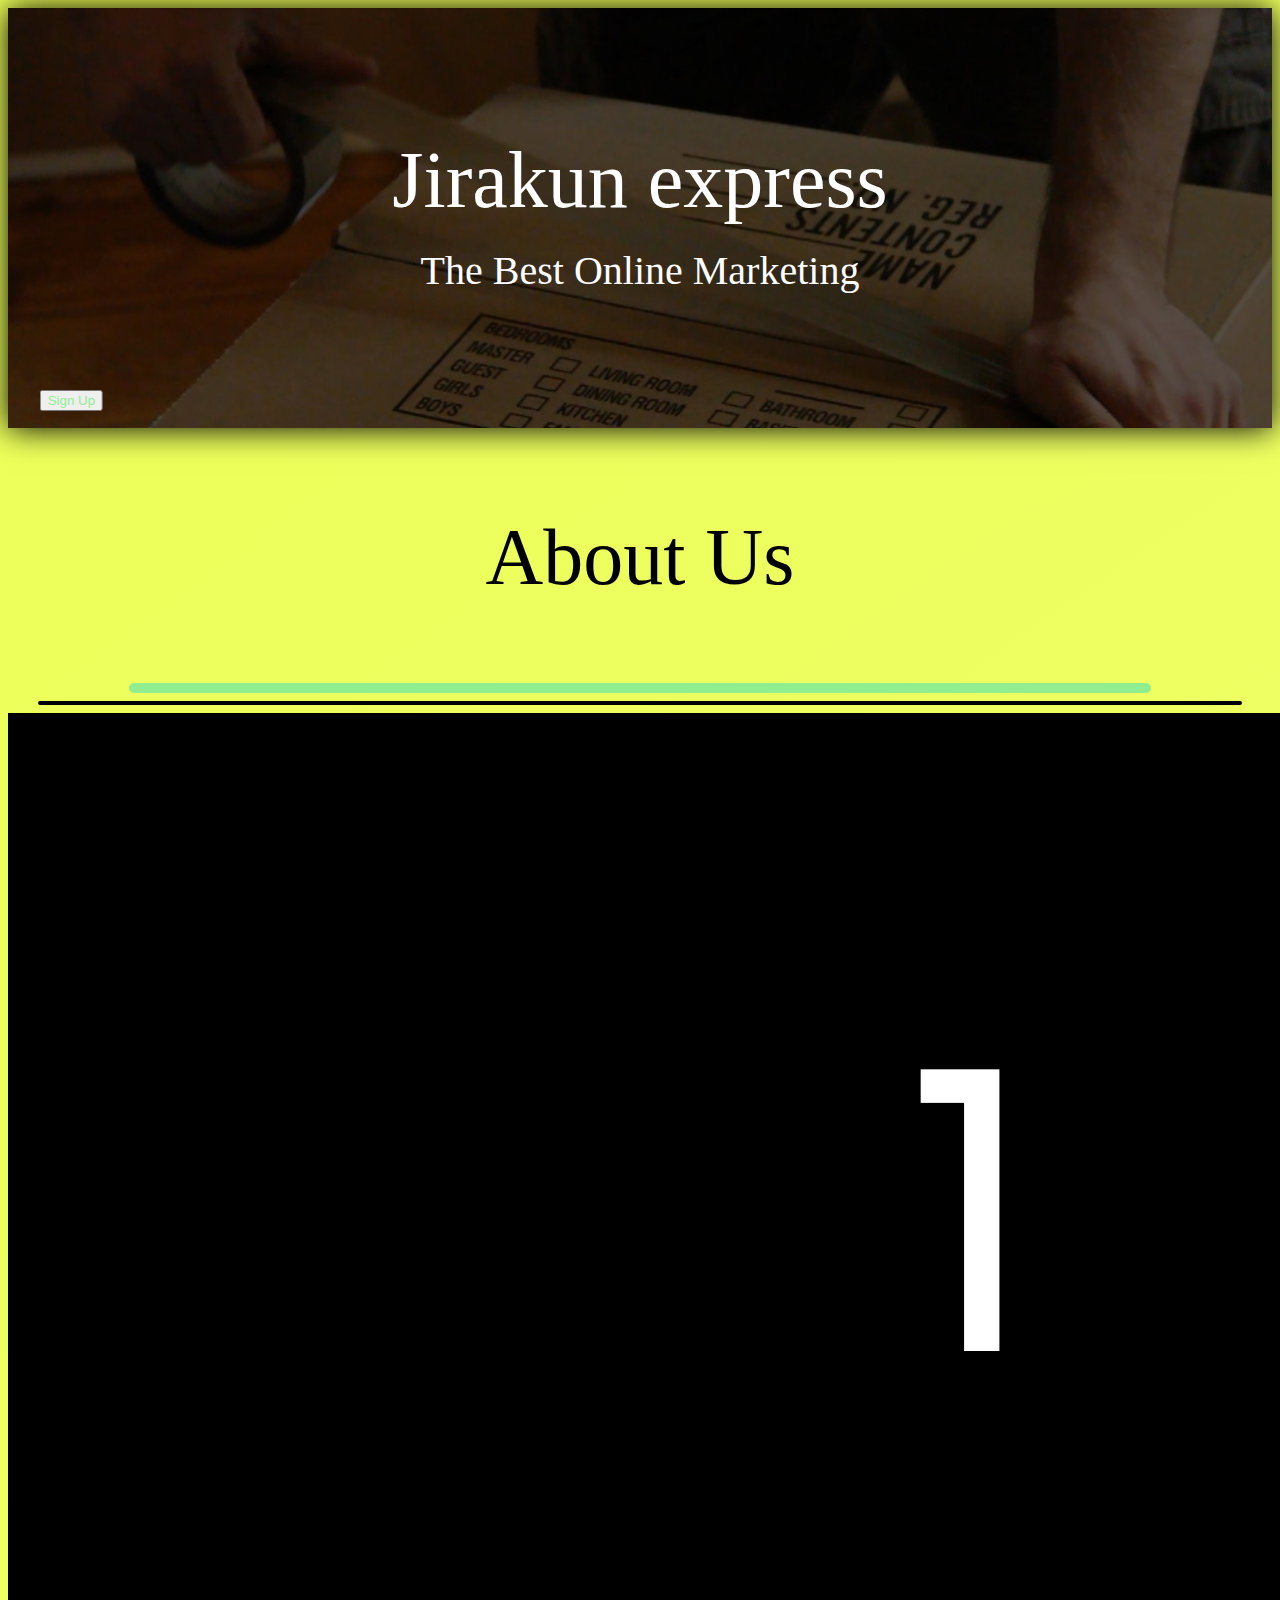
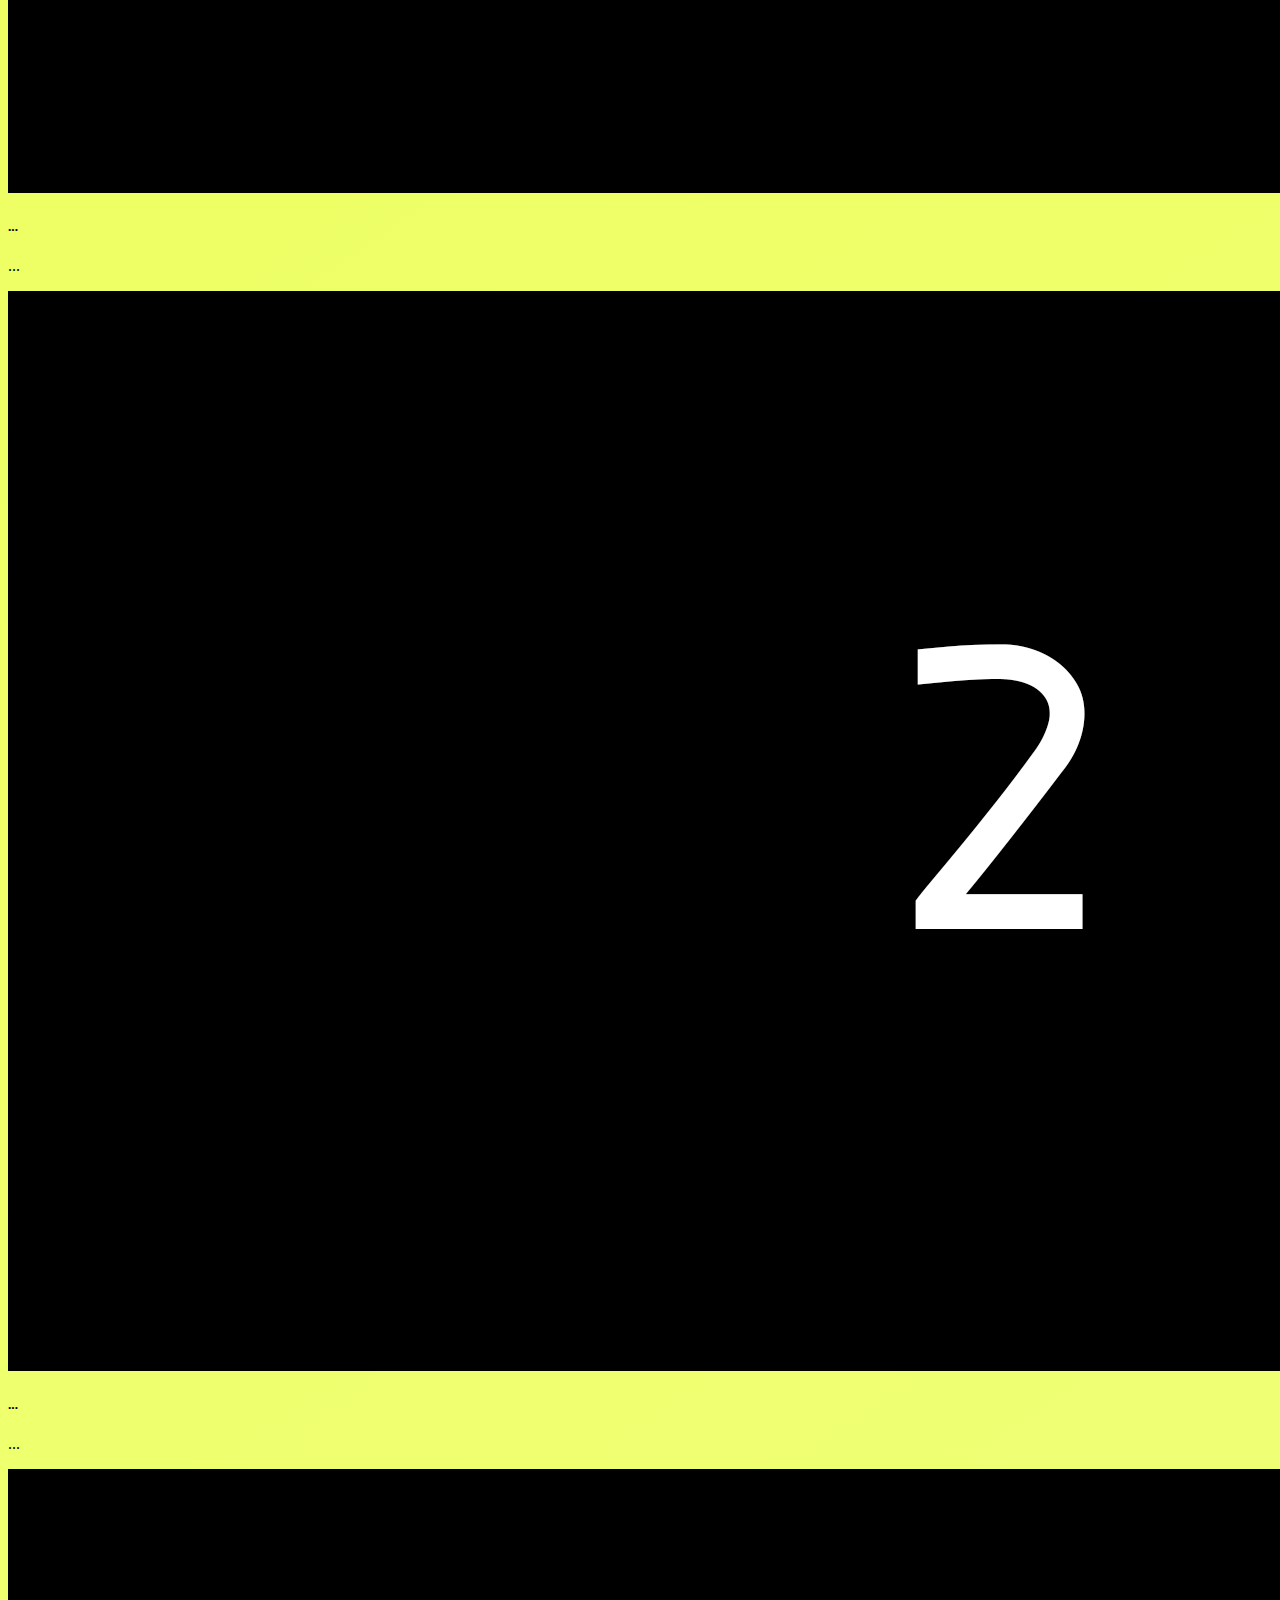
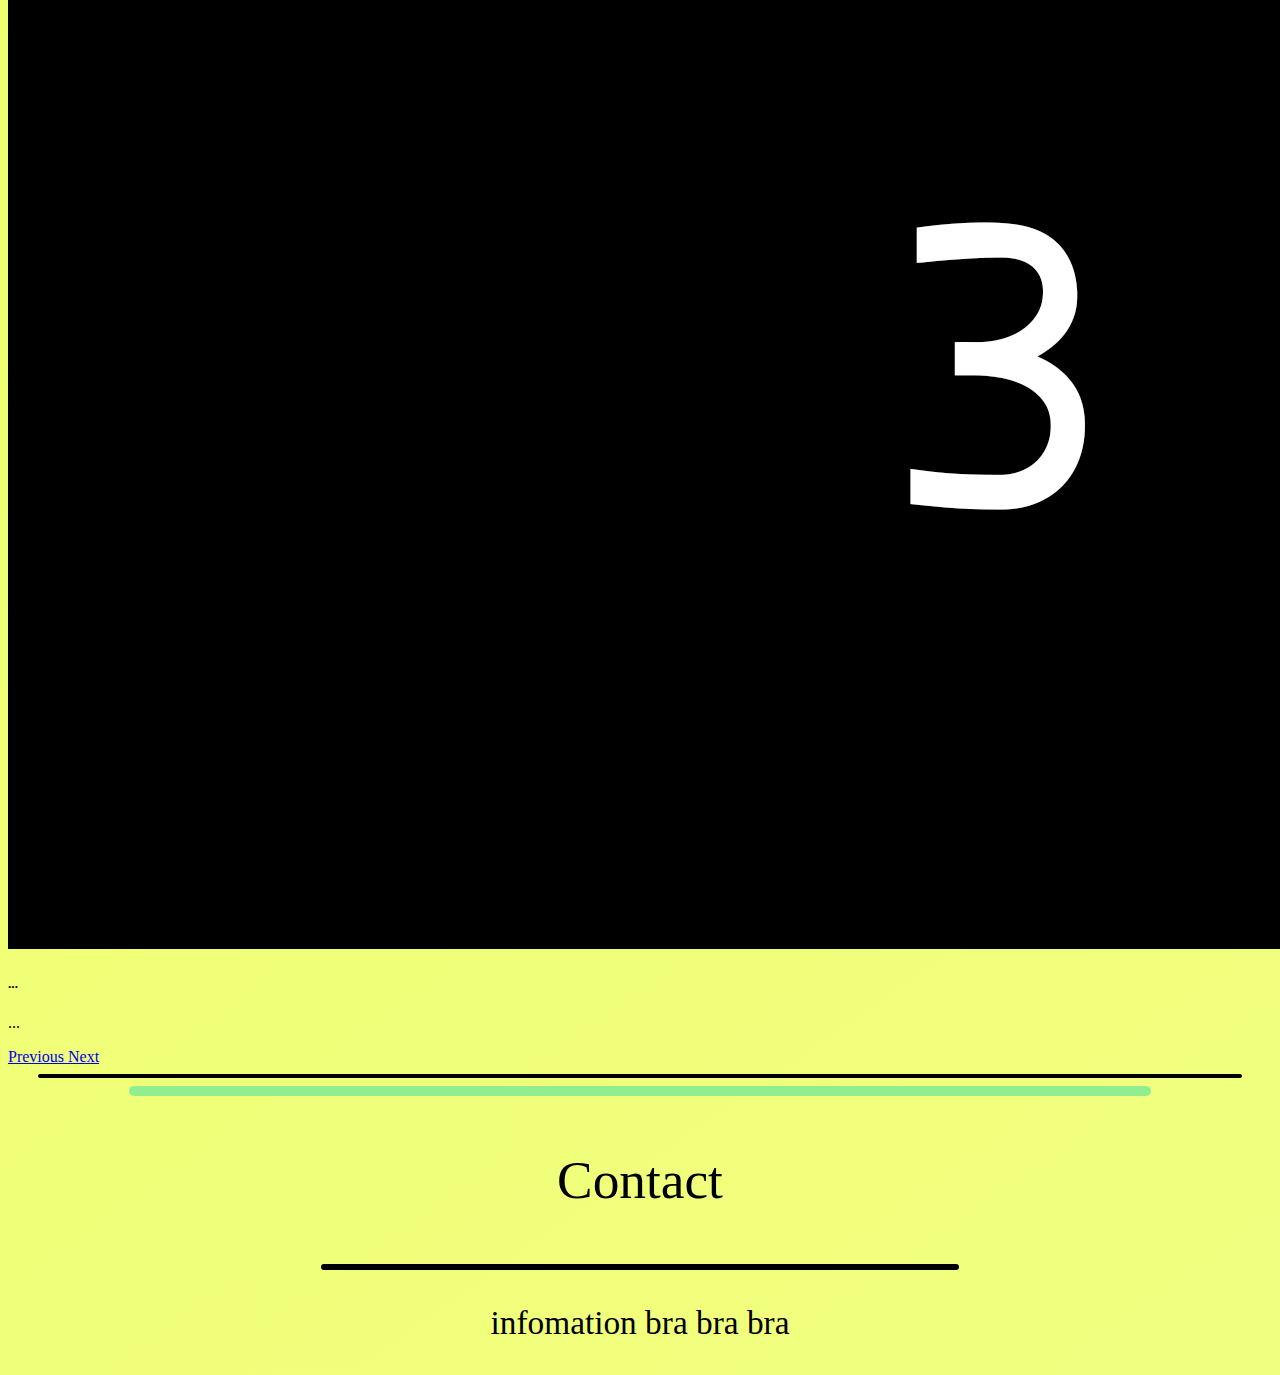
==== webfinal/index.html @ 4ad80627 "keed font size" ====
<!DOCTYPE html>
<html>
<head>

	<link rel="stylesheet" href="https://stackpath.bootstrapcdn.com/bootstrap/4.1.3/css/bootstrap.min.css" integrity="sha384-MCw98/SFnGE8fJT3GXwEOngsV7Zt27NXFoaoApmYm81iuXoPkFOJwJ8ERdknLPMO" crossorigin="anonymous">
	<script src="https://code.jquery.com/jquery-3.3.1.slim.min.js" integrity="sha384-q8i/X+965DzO0rT7abK41JStQIAqVgRVzpbzo5smXKp4YfRvH+8abtTE1Pi6jizo" crossorigin="anonymous"></script>
<script src="https://cdnjs.cloudflare.com/ajax/libs/popper.js/1.14.3/umd/popper.min.js" integrity="sha384-ZMP7rVo3mIykV+2+9J3UJ46jBk0WLaUAdn689aCwoqbBJiSnjAK/l8WvCWPIPm49" crossorigin="anonymous"></script>
<script src="https://stackpath.bootstrapcdn.com/bootstrap/4.1.3/js/bootstrap.min.js" integrity="sha384-ChfqqxuZUCnJSK3+MXmPNIyE6ZbWh2IMqE241rYiqJxyMiZ6OW/JmZQ5stwEULTy" crossorigin="anonymous"></script>

	<link rel ="stylesheet" href="css/style.css">
	<title>Jirakuntorn Express</title>
</head>
<body>
	<img class="headerimg" src="pic\main_picture.jpg" alt="headerimage">

<span class="companyname"> Jirakun express</span>

<span class="titlesay"> The Best Online Marketing</span>

<div class="text-center">
	<span class = "buttonss">
	<button type="button" class="btn btn-outline-success">Sign In</button>
</span>
</div>

<div class="text-center">
	<span class = "buttonsss">
	<button type="button" class="btn btn-outline-success">Sign Up</button>
</span>
</div>

	<div class="aboutus"><p>About Us</p></div>

	<hr class="new1">
	<hr class="new2">

	<div class="col-sm-6">
	<div id="carouselExampleControls" class="carousel slide" data-ride="carousel">
  <div class="carousel-inner">
    <div class="carousel-item active">
      <img class="d-block w-100" src="pic/01.jpg" alt="First slide">
      <div class="carousel-caption d-none d-md-block">
    <h5>...</h5>
    <p>...</p>
  </div>
    </div>
    <div class="carousel-item">
      <img class="d-block w-100" src="pic/02.jpg" alt="Second slide">
      <div class="carousel-caption d-none d-md-block">
    <h5>...</h5>
    <p>...</p>
  </div>
    </div>
    <div class="carousel-item">
      <img class="d-block w-100" src="pic/03.jpg" alt="Third slide">
      <div class="carousel-caption d-none d-md-block">
    <h5>...</h5>
    <p>...</p>
  </div>
  </div>
  </div>
  <a class="carousel-control-prev" href="#carouselExampleControls" role="button" data-slide="prev">
    <span class="carousel-control-prev-icon" aria-hidden="true"></span>
    <span class="sr-only">Previous</span>
  </a>
  <a class="carousel-control-next" href="#carouselExampleControls" role="button" data-slide="next">
    <span class="carousel-control-next-icon" aria-hidden="true"></span>
    <span class="sr-only">Next</span>
  </a>
</div>
</div>

<hr class="new2">
<hr class="new1">

<div class="contactss"><p>Contact</p></div>
<hr class="new3">
	<div class="information"><p>infomation bra bra bra<p></p>
</body>
</html>
---- webfinal/css/style.css ----
html {
  scroll-behavior: smooth;
}

body{
	background: linear-gradient(145deg, #ecff56, #ffffff);
background-size: 400% 400%;

animation: AnimationName 55s ease infinite;
}

@keyframes AnimationName { 
    0%{background-position:4% 0%}
    50%{background-position:97% 100%}
    100%{background-position:4% 0%}
}

.headerimg{
		width: 100%;
		box-shadow: 0px 1px 30px black;
}

.companyname {
	width: 100%
	font:"Courier New";
	position: absolute;
  top: 20%;
  left: 50%;
  transform: translate(-50%, -50%);
  font-size: 60pt;
  font-weight: thin;
  color: white;
}

.titlesay{
	width: 100%
	font-family:"Courier New";
	position: absolute;
  top: 30%;
  left: 50%;
  transform: translate(-50%, -50%);
  font-size: 30pt;
  font-weight: thin;
  color: white;
}

hr.new1{
	width: 80%;
	border :5px solid lightgreen;
	border-radius:10px;

}

hr.new2{
	width: 95%;
	border :2px solid black;
	border-radius: 2px;

}

hr.new3{
	width: 50%;
	border :3px solid black;
	border-radius: 10px;

}


.buttonss .btn{
   position: absolute;
  transform: translate(-150%, -200%);
  color : lightgreen;
}

.buttonsss .btn{
   position: absolute;
  transform: translate(50%, -200%);
  color : lightgreen;
}

.aboutus{
	font-family: roboto;
	font-size: 60pt;
	text-align: center;
	font-weight: thin;
}

.col-sm-6 {
	margin-left: auto;
	margin-right: auto;
}

.contactss{
	font-family: roboto;
	font-size: 40pt;
	text-align: center;
}

.information{
	font-family: Roboto;
	font-size: 25pt;
	text-align: center;
}

@font-face {
	font-family: 'roboto';
	src: url(font/roboto-Thin.ttf);
}
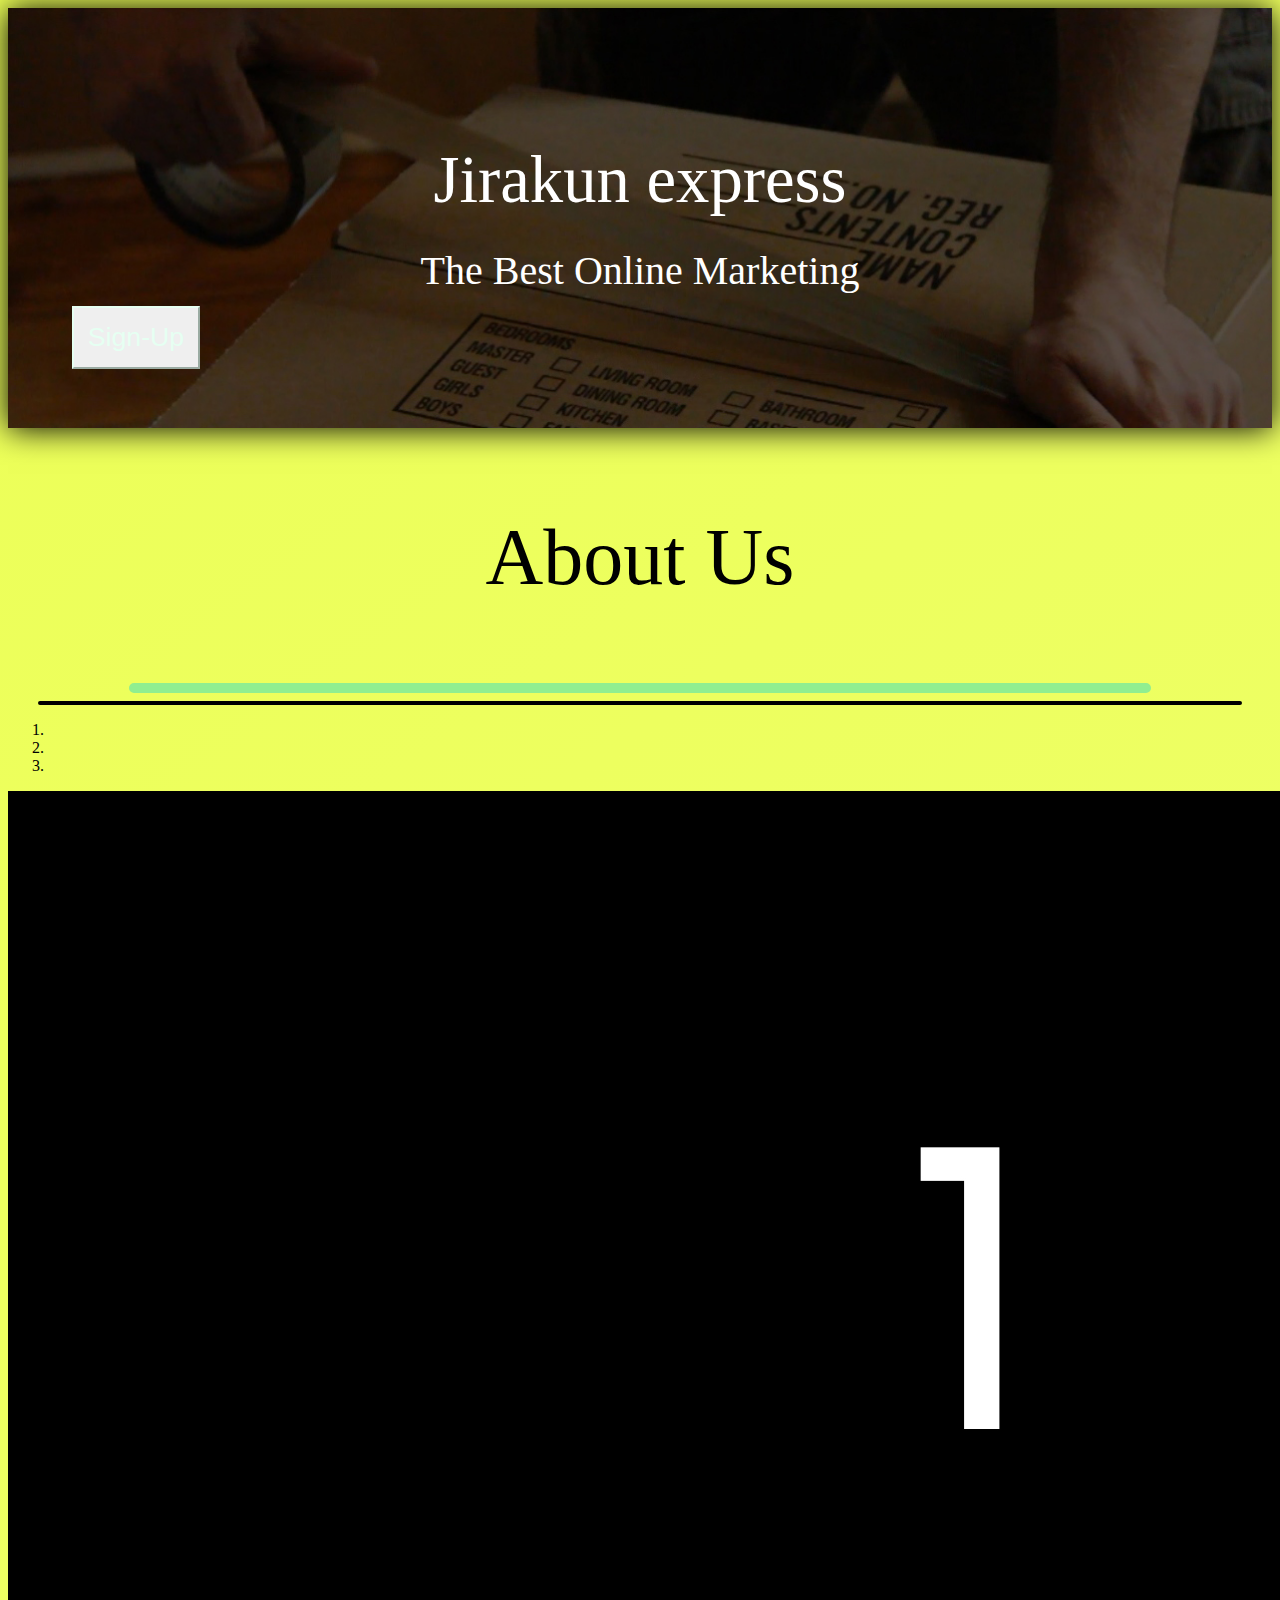
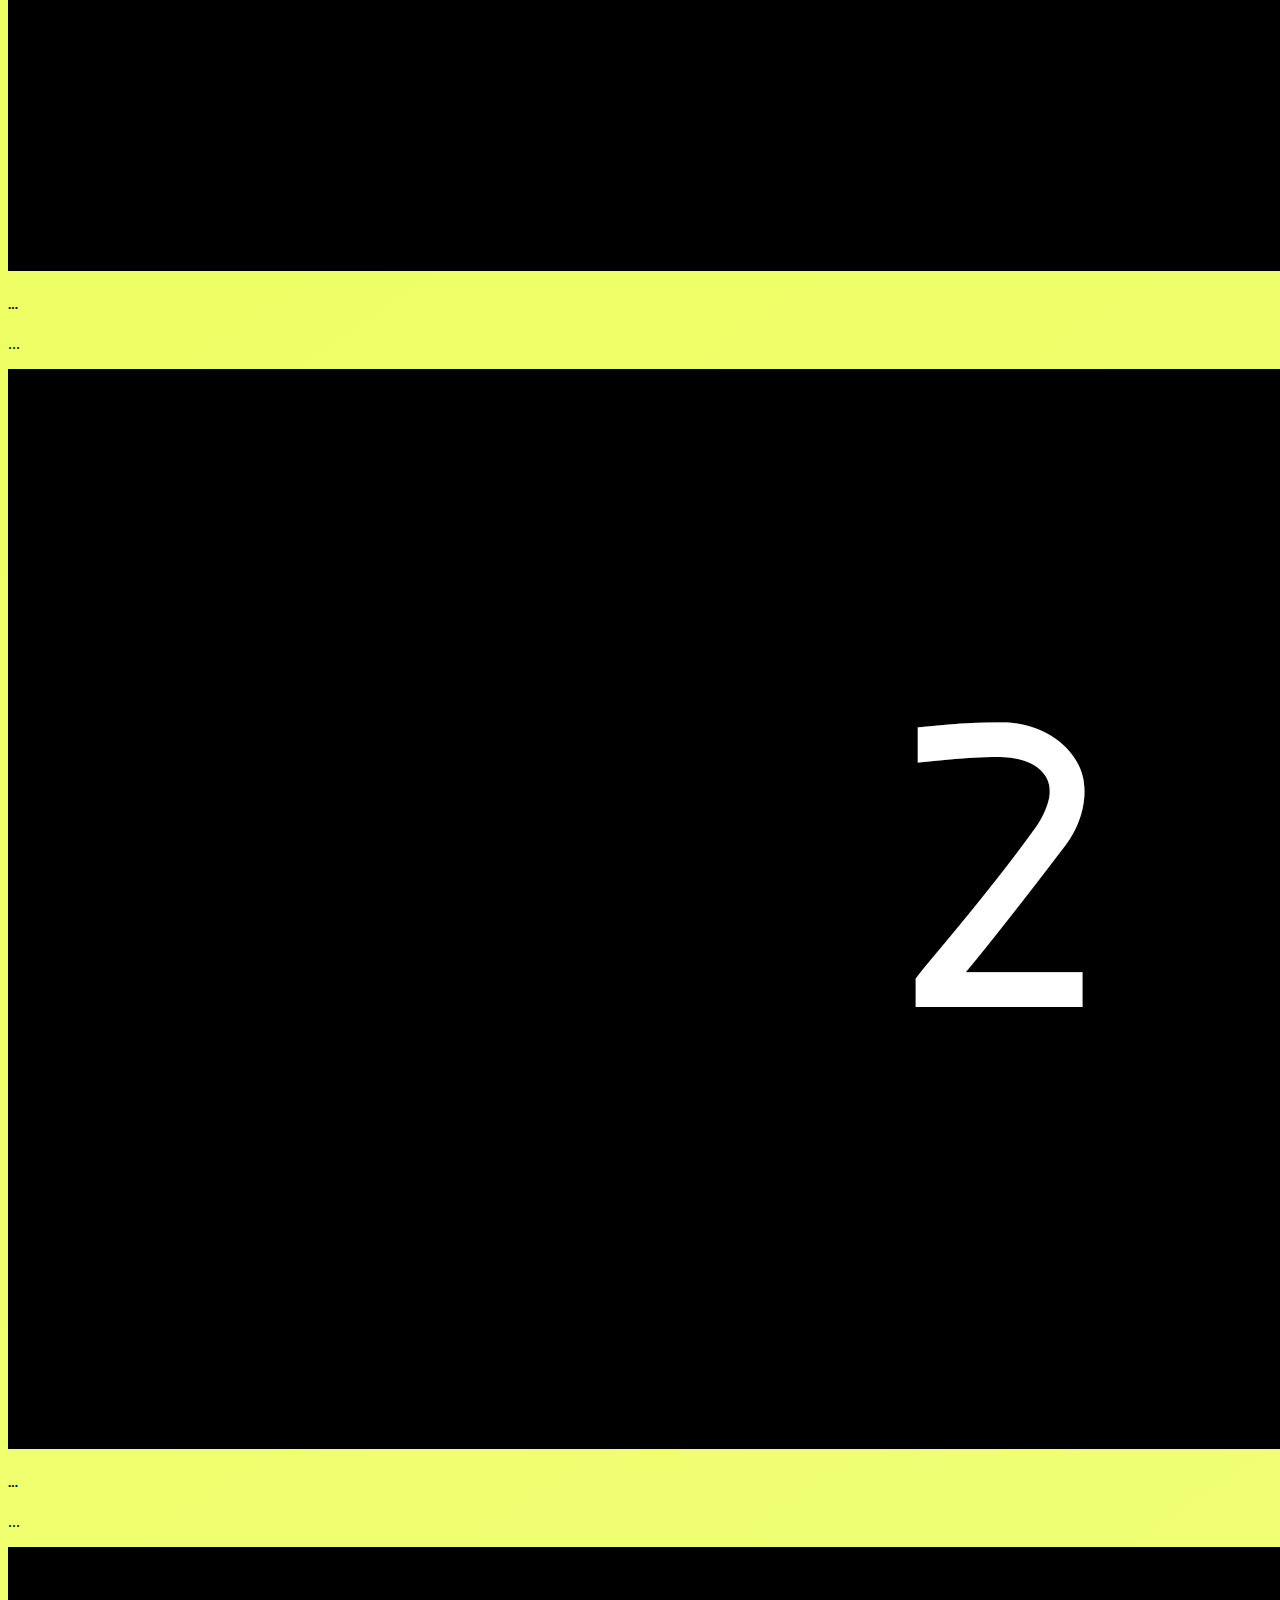
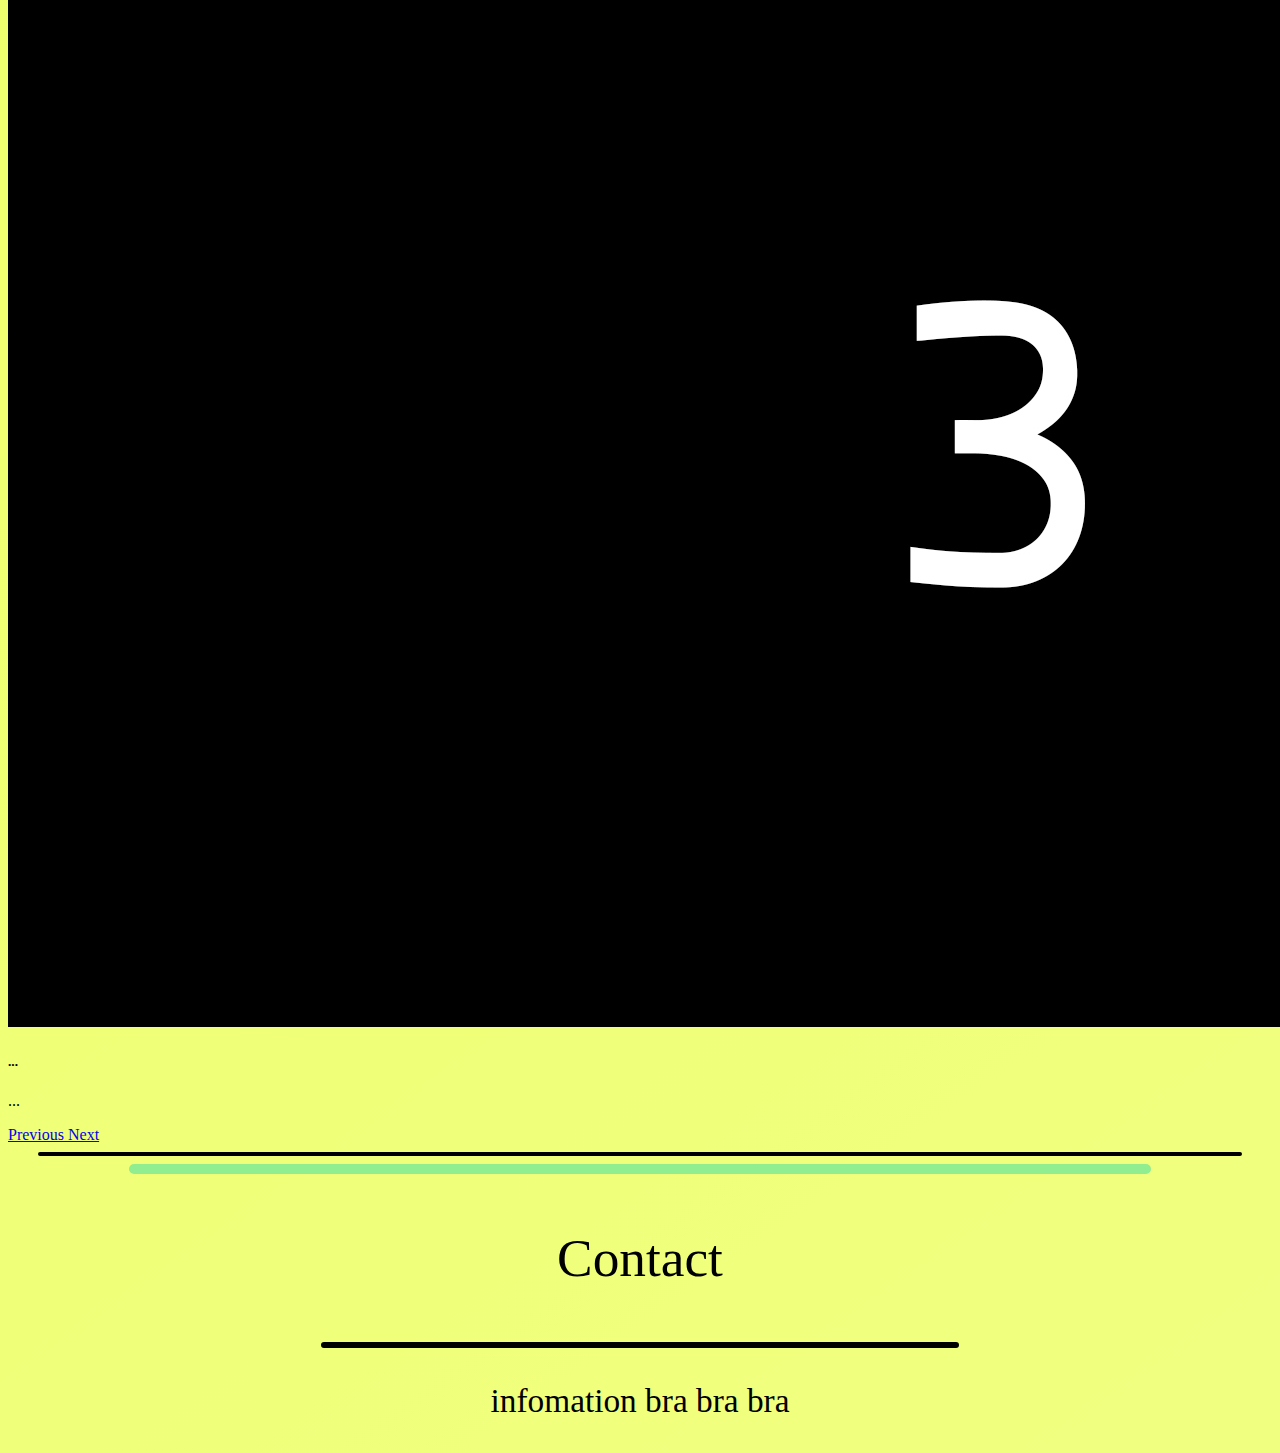
==== commit 045df5bf: "Merge remote-tracking branch 'origin/worker' into first" ====
--- a/webfinal/index.html
+++ b/webfinal/index.html
@@ -19,13 +19,13 @@
 
 <div class="text-center">
 	<span class = "buttonss">
-	<button type="button" class="btn btn-outline-success">Sign In</button>
+	<button type="button" class="btn btn-outline-success button1">Sign In</button>
 </span>
 </div>
 
 <div class="text-center">
 	<span class = "buttonsss">
-	<button type="button" class="btn btn-outline-success">Sign Up</button>
+	<button type="button" class="btn btn-outline-success button1">Sign-Up</button>
 </span>
 </div>
 
@@ -35,7 +35,12 @@
 	<hr class="new2">
 
 	<div class="col-sm-6">
-	<div id="carouselExampleControls" class="carousel slide" data-ride="carousel">
+	<div id="carouselExampleIndicators" class="carousel slide" data-ride="carousel">
+  <ol class="carousel-indicators">
+    <li data-target="#carouselExampleIndicators" data-slide-to="0" class="active"></li>
+    <li data-target="#carouselExampleIndicators" data-slide-to="1"></li>
+    <li data-target="#carouselExampleIndicators" data-slide-to="2"></li>
+  </ol>
   <div class="carousel-inner">
     <div class="carousel-item active">
       <img class="d-block w-100" src="pic/01.jpg" alt="First slide">
@@ -57,13 +62,13 @@
     <h5>...</h5>
     <p>...</p>
   </div>
+    </div>
   </div>
-  </div>
-  <a class="carousel-control-prev" href="#carouselExampleControls" role="button" data-slide="prev">
+  <a class="carousel-control-prev" href="#carouselExampleIndicators" role="button" data-slide="prev">
     <span class="carousel-control-prev-icon" aria-hidden="true"></span>
     <span class="sr-only">Previous</span>
   </a>
-  <a class="carousel-control-next" href="#carouselExampleControls" role="button" data-slide="next">
+  <a class="carousel-control-next" href="#carouselExampleIndicators" role="button" data-slide="next">
     <span class="carousel-control-next-icon" aria-hidden="true"></span>
     <span class="sr-only">Next</span>
   </a>
--- a/webfinal/css/style.css
+++ b/webfinal/css/style.css
@@ -27,7 +27,7 @@
   top: 20%;
   left: 50%;
   transform: translate(-50%, -50%);
-  font-size: 60pt;
+  font-size: 50pt;
   font-weight: thin;
   color: white;
 }
@@ -69,13 +69,29 @@
 .buttonss .btn{
    position: absolute;
   transform: translate(-150%, -200%);
-  color : lightgreen;
+  color : #e6fff2;
+  font-size: 20pt;
 }
 
 .buttonsss .btn{
    position: absolute;
   transform: translate(50%, -200%);
-  color : lightgreen;
+  color : #e6fff2;
+  font-size: 20pt;
+
+}
+
+.button1 {
+	width: 10%;
+	height: 7%;
+	border-color : #e6fff2;
+
+}
+.button1 {
+	width: 10%;
+	height: 7%;
+	border-color : #e6fff2;
+
 }
 
 .aboutus{
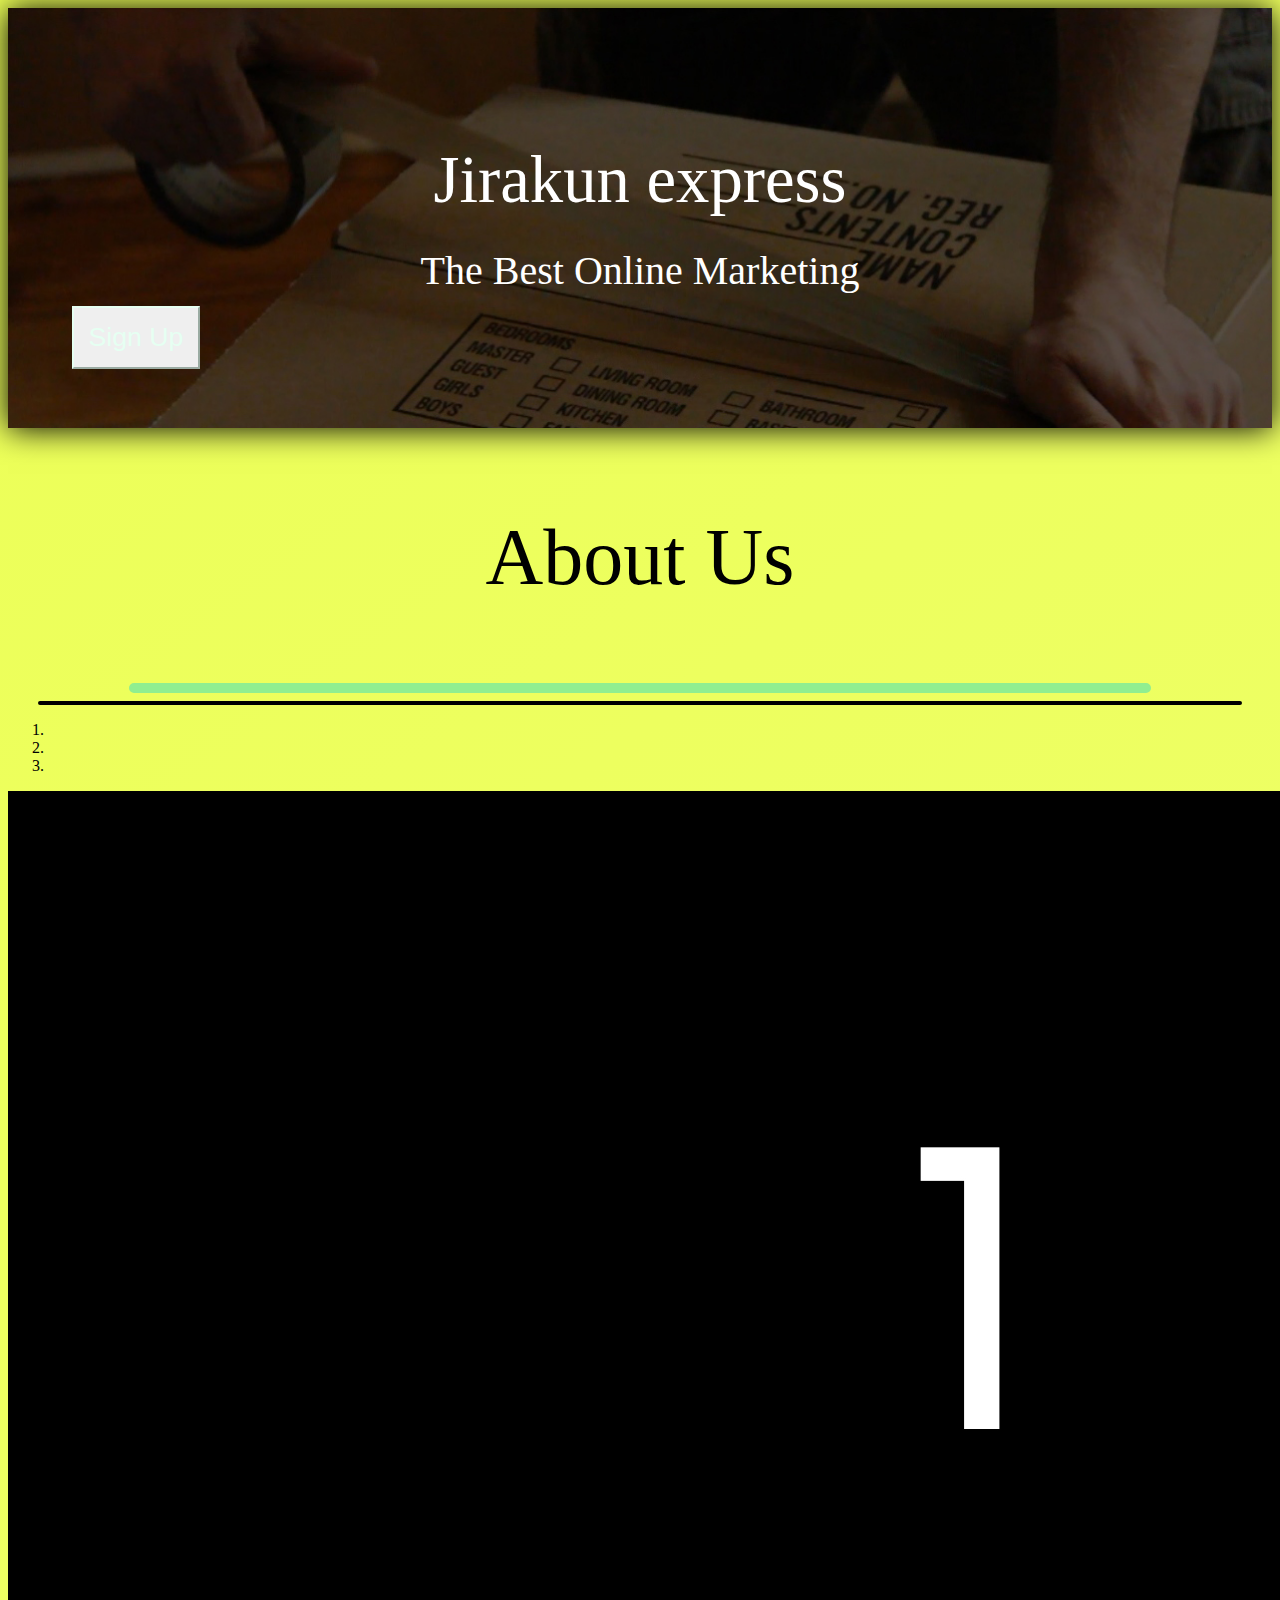
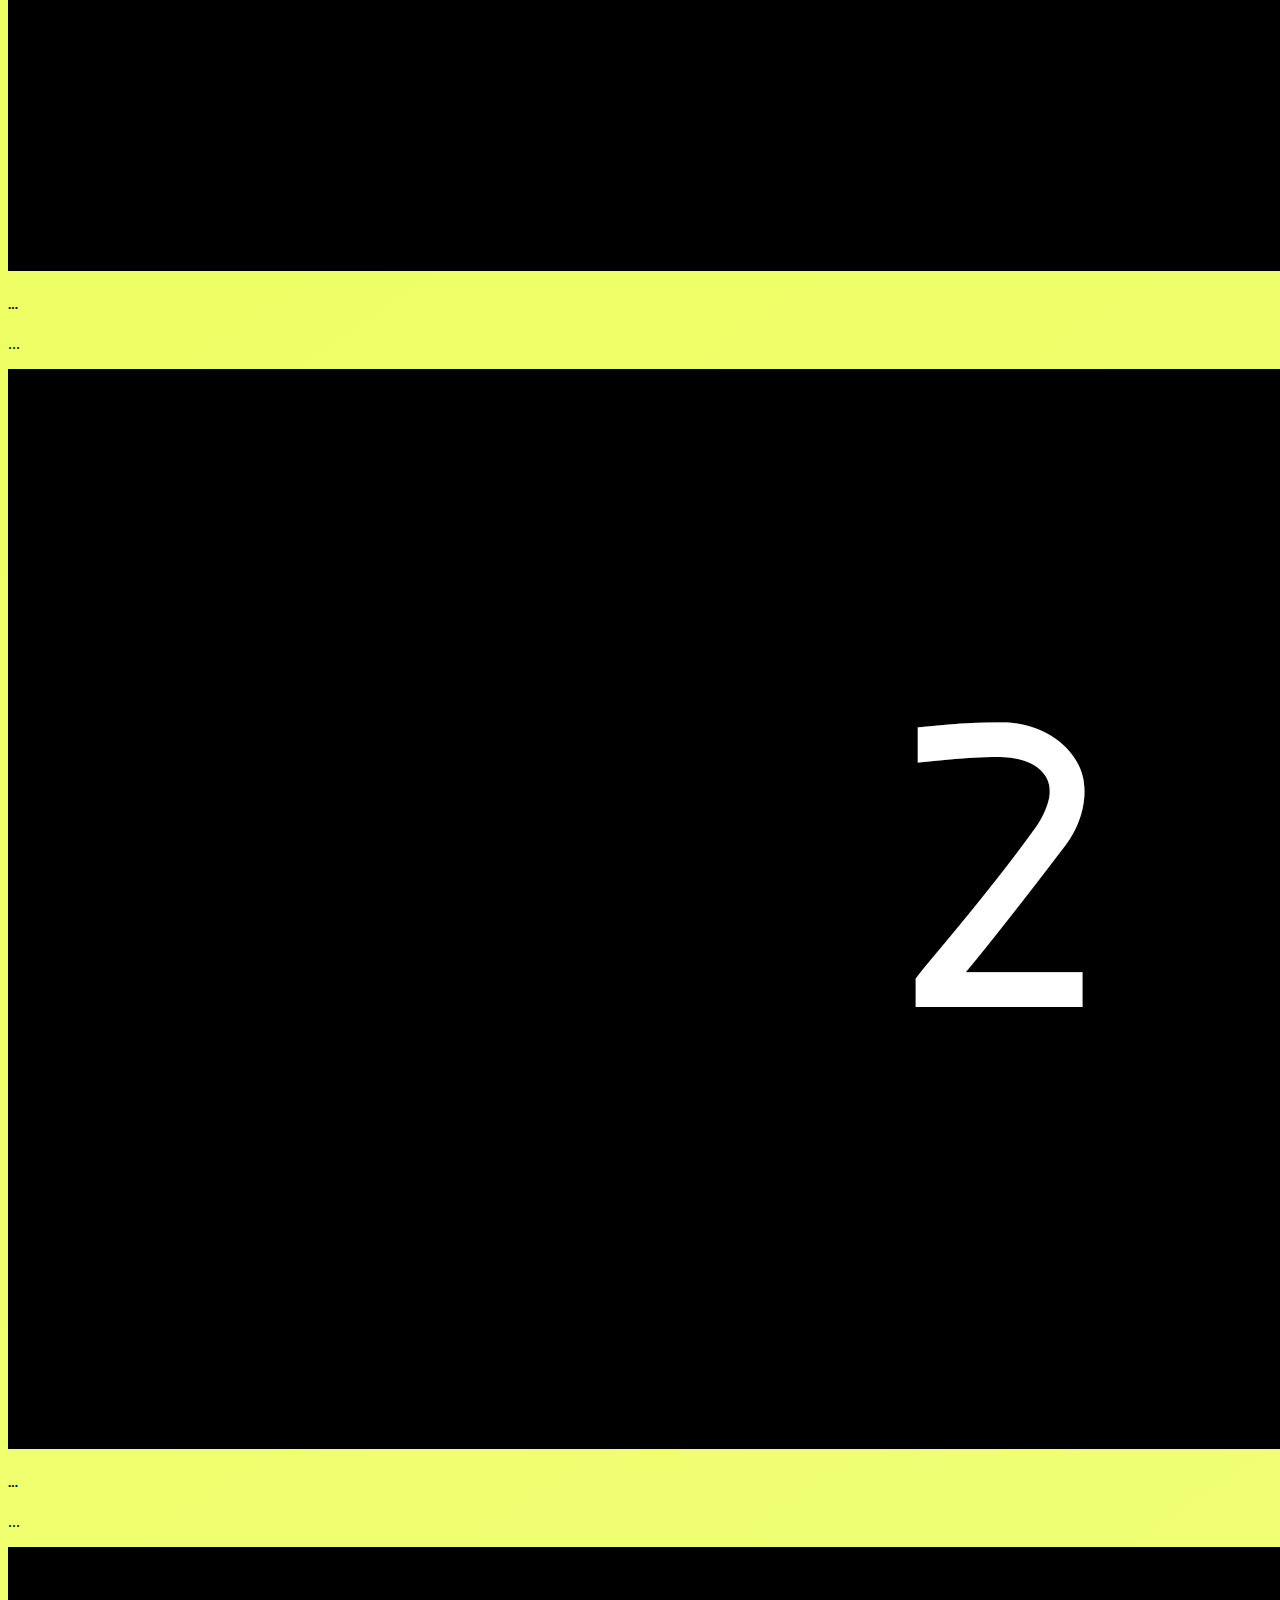
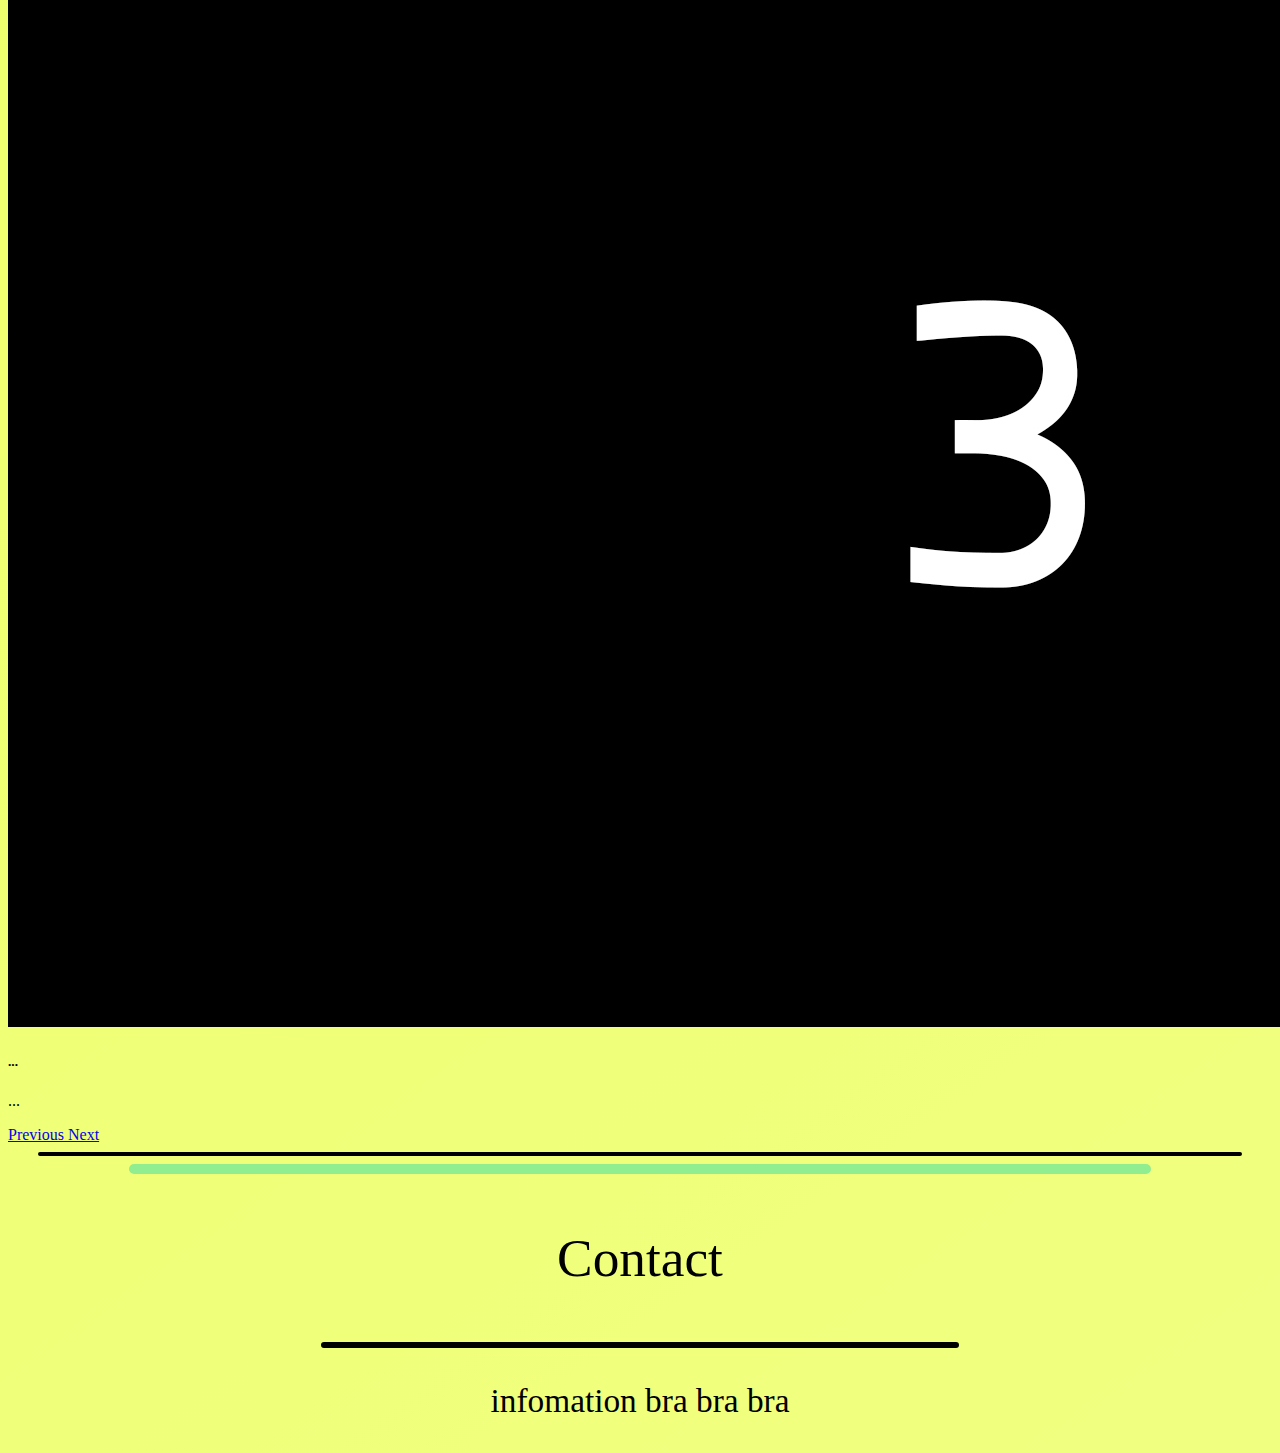
==== commit ebb837fc: "fix sign up" ====
--- a/webfinal/index.html
+++ b/webfinal/index.html
@@ -25,7 +25,7 @@
 
 <div class="text-center">
 	<span class = "buttonsss">
-	<button type="button" class="btn btn-outline-success button1">Sign-Up</button>
+	<button type="button" class="btn btn-outline-success button1">Sign Up</button>
 </span>
 </div>
 
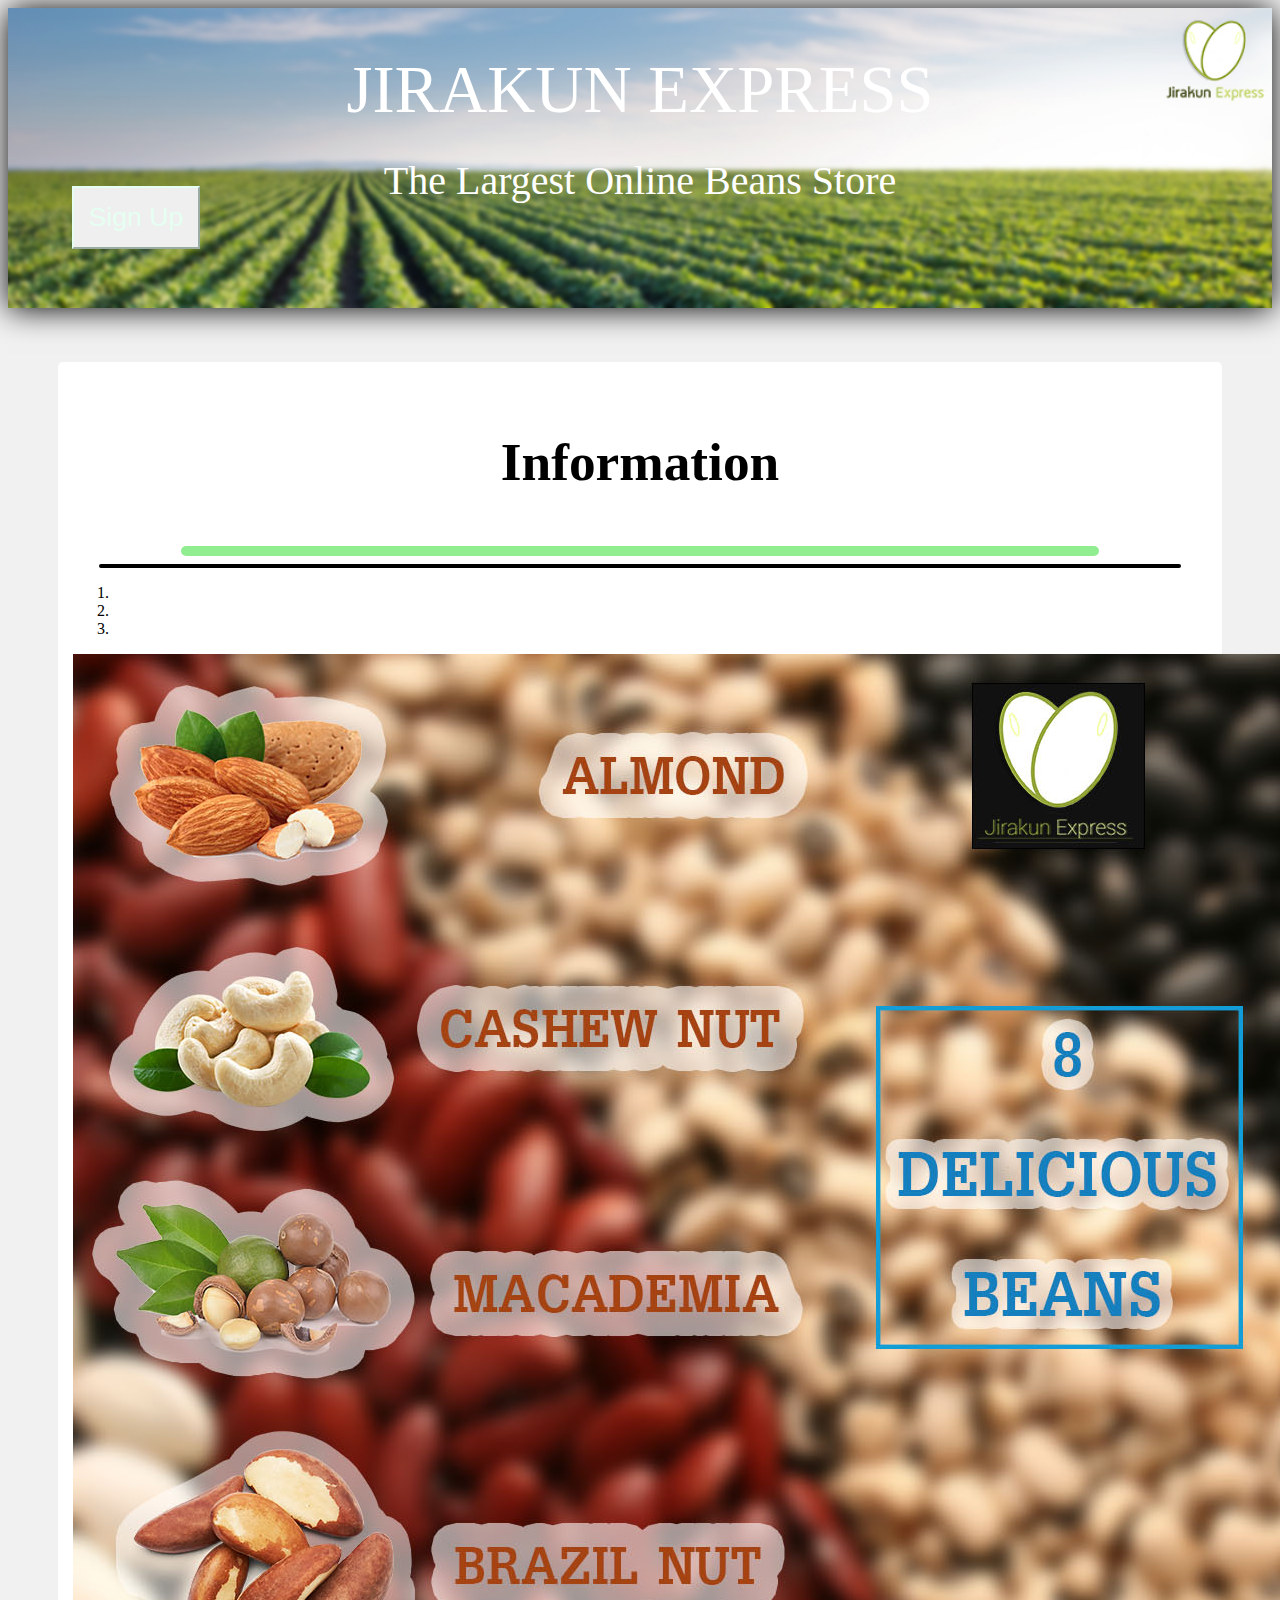
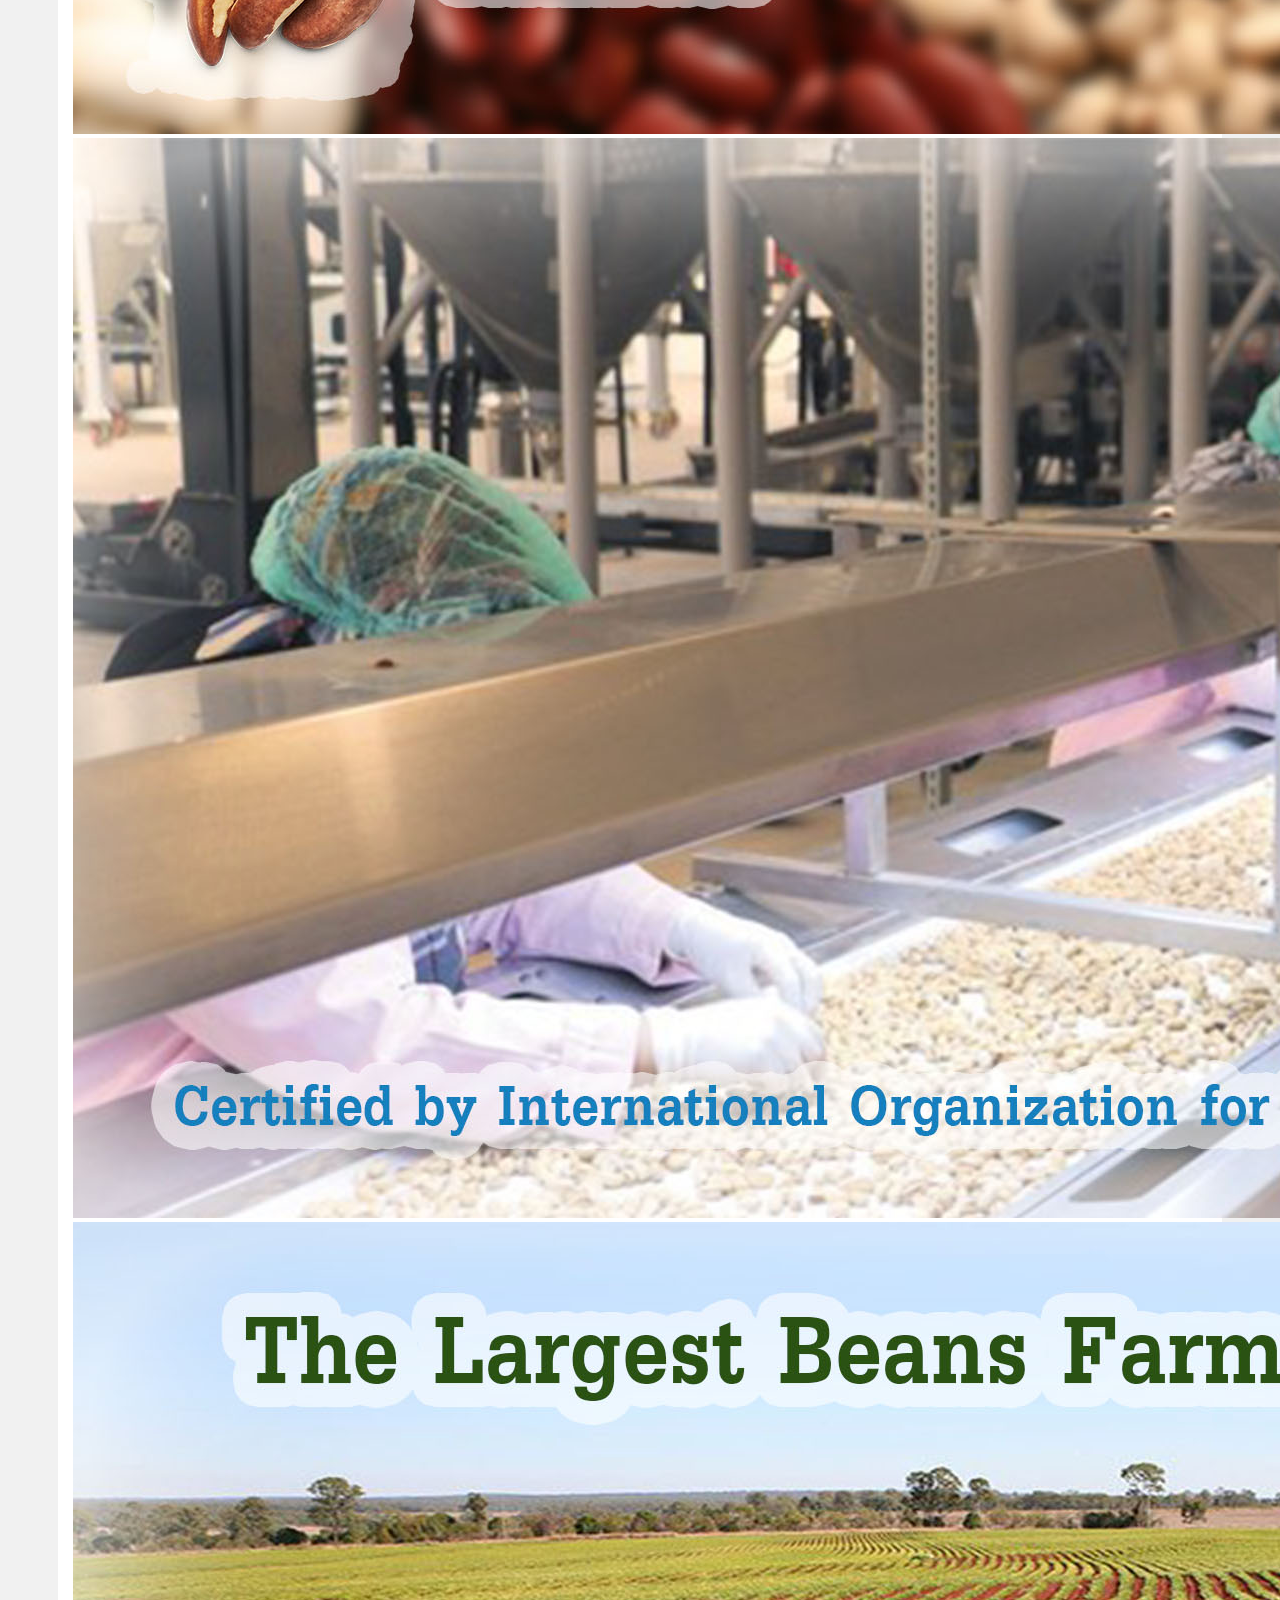
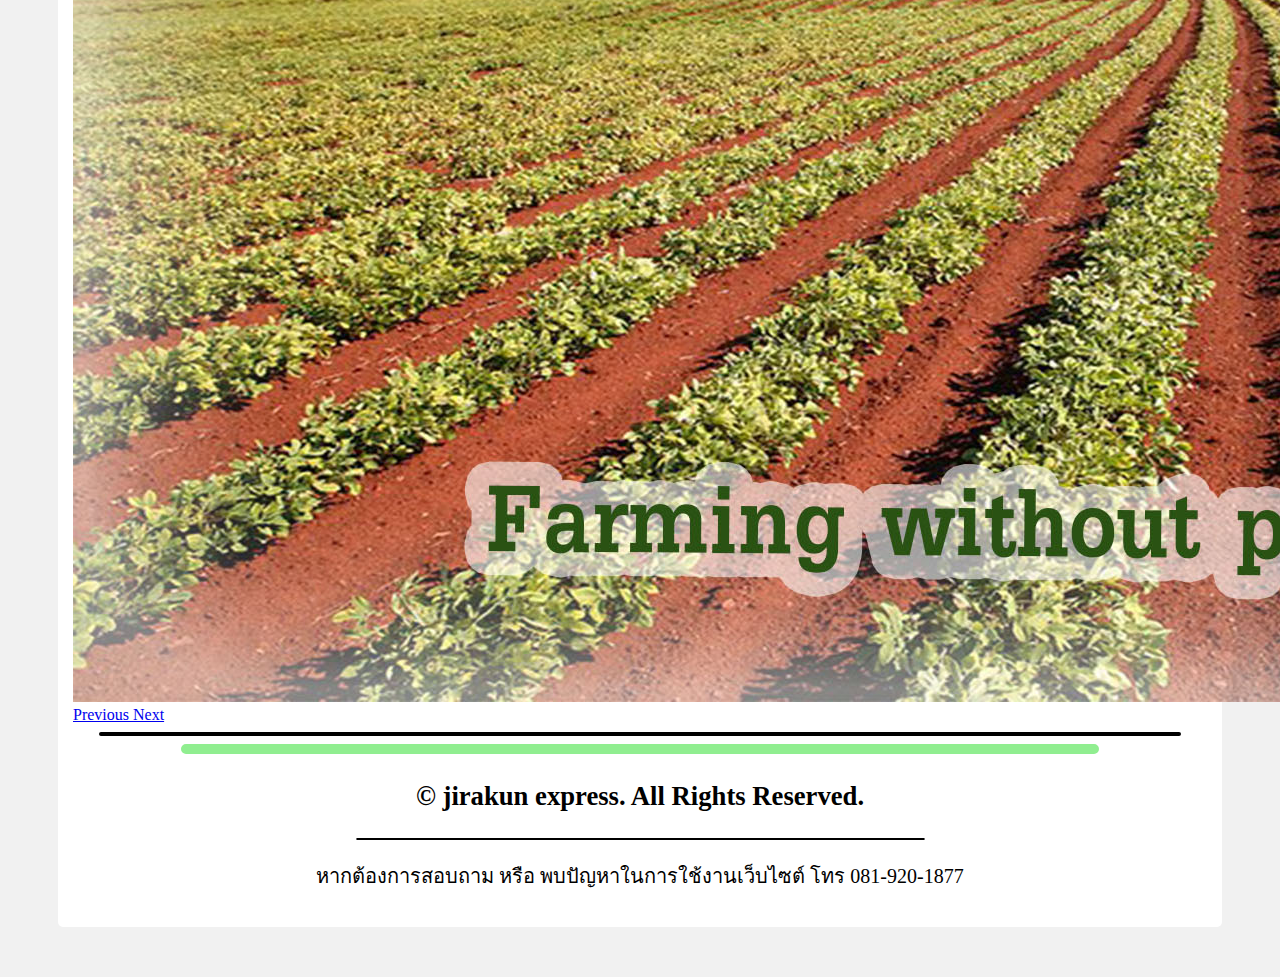
==== commit 7a9846ff: "new" ====
--- a/webfinal/index.html
+++ b/webfinal/index.html
@@ -10,26 +10,27 @@
 	<link rel ="stylesheet" href="css/style.css">
 	<title>Jirakuntorn Express</title>
 </head>
+
 <body>
-	<img class="headerimg" src="pic\main_picture.jpg" alt="headerimage">
+	<img class="headerimg" src="pic\bf.jpg" alt="headerimage">
 
-<span class="companyname"> Jirakun express</span>
+<span class="companyname"> JIRAKUN EXPRESS</span>
 
-<span class="titlesay"> The Best Online Marketing</span>
+<span class="titlesay"> The Largest Online Beans Store</span>
 
 <div class="text-center">
 	<span class = "buttonss">
-	<button type="button" class="btn btn-outline-success button1">Sign In</button>
+	<button type="button" class="btn btn-outline-success button1" onclick="window.location.href = 'login.html';">Sign In</button>
 </span>
 </div>
 
 <div class="text-center">
 	<span class = "buttonsss">
-	<button type="button" class="btn btn-outline-success button1">Sign Up</button>
+	<button type="button" class="btn btn-outline-success button1" onclick="window.location.href = 'register.html';">Sign Up</button>
 </span>
 </div>
-
-	<div class="aboutus"><p>About Us</p></div>
+<div class="main">
+	<div class="aboutus"><p>Information</p></div>
 
 	<hr class="new1">
 	<hr class="new2">
@@ -45,22 +46,19 @@
     <div class="carousel-item active">
       <img class="d-block w-100" src="pic/01.jpg" alt="First slide">
       <div class="carousel-caption d-none d-md-block">
-    <h5>...</h5>
-    <p>...</p>
+
   </div>
     </div>
     <div class="carousel-item">
       <img class="d-block w-100" src="pic/02.jpg" alt="Second slide">
       <div class="carousel-caption d-none d-md-block">
-    <h5>...</h5>
-    <p>...</p>
+
   </div>
     </div>
     <div class="carousel-item">
       <img class="d-block w-100" src="pic/03.jpg" alt="Third slide">
       <div class="carousel-caption d-none d-md-block">
-    <h5>...</h5>
-    <p>...</p>
+
   </div>
     </div>
   </div>
@@ -74,12 +72,13 @@
   </a>
 </div>
 </div>
-
 <hr class="new2">
 <hr class="new1">
 
-<div class="contactss"><p>Contact</p></div>
+<div class="contactss"><p>© jirakun express. All Rights Reserved.</p></div>
 <hr class="new3">
-	<div class="information"><p>infomation bra bra bra<p></p>
+	<div class="information"><p>หากต้องการสอบถาม หรือ พบปัญหาในการใช้งานเว็บไซต์ โทร 081-920-1877<p></p>
+    </div>
 </body>
+
 </html>--- a/webfinal/css/style.css
+++ b/webfinal/css/style.css
@@ -3,28 +3,33 @@
 }
 
 body{
-	background: linear-gradient(145deg, #ecff56, #ffffff);
-background-size: 400% 400%;
-
-animation: AnimationName 55s ease infinite;
+	background: #f1f1f1;
+	background-size: 400% 400%;	
 }
 
-@keyframes AnimationName { 
-    0%{background-position:4% 0%}
-    50%{background-position:97% 100%}
-    100%{background-position:4% 0%}
+.main{
+	border: 0px solid #555;
+	background-color: #ffffff;
+	border-radius: 5px;
+	padding: 15px;
+	margin-left: 50px;
+	margin-right: 50px;
+	margin-top: 50px;
+	margin-bottom: 50px;
 }
+
 
 .headerimg{
 		width: 100%;
 		box-shadow: 0px 1px 30px black;
+
 }
 
 .companyname {
 	width: 100%
 	font:"Courier New";
 	position: absolute;
-  top: 20%;
+  top: 10%;
   left: 50%;
   transform: translate(-50%, -50%);
   font-size: 50pt;
@@ -36,7 +41,7 @@
 	width: 100%
 	font-family:"Courier New";
 	position: absolute;
-  top: 30%;
+  top: 20%;
   left: 50%;
   transform: translate(-50%, -50%);
   font-size: 30pt;
@@ -60,7 +65,7 @@
 
 hr.new3{
 	width: 50%;
-	border :3px solid black;
+	border :1px solid black;
 	border-radius: 10px;
 
 }
@@ -96,9 +101,10 @@
 
 .aboutus{
 	font-family: roboto;
-	font-size: 60pt;
+	font-size: 40pt;
 	text-align: center;
-	font-weight: thin;
+	font-weight: bold;
+
 }
 
 .col-sm-6 {
@@ -108,13 +114,14 @@
 
 .contactss{
 	font-family: roboto;
-	font-size: 40pt;
+	font-size: 20pt;
 	text-align: center;
+	font-weight: bold;
 }
 
 .information{
 	font-family: Roboto;
-	font-size: 25pt;
+	font-size: 15pt;
 	text-align: center;
 }
 
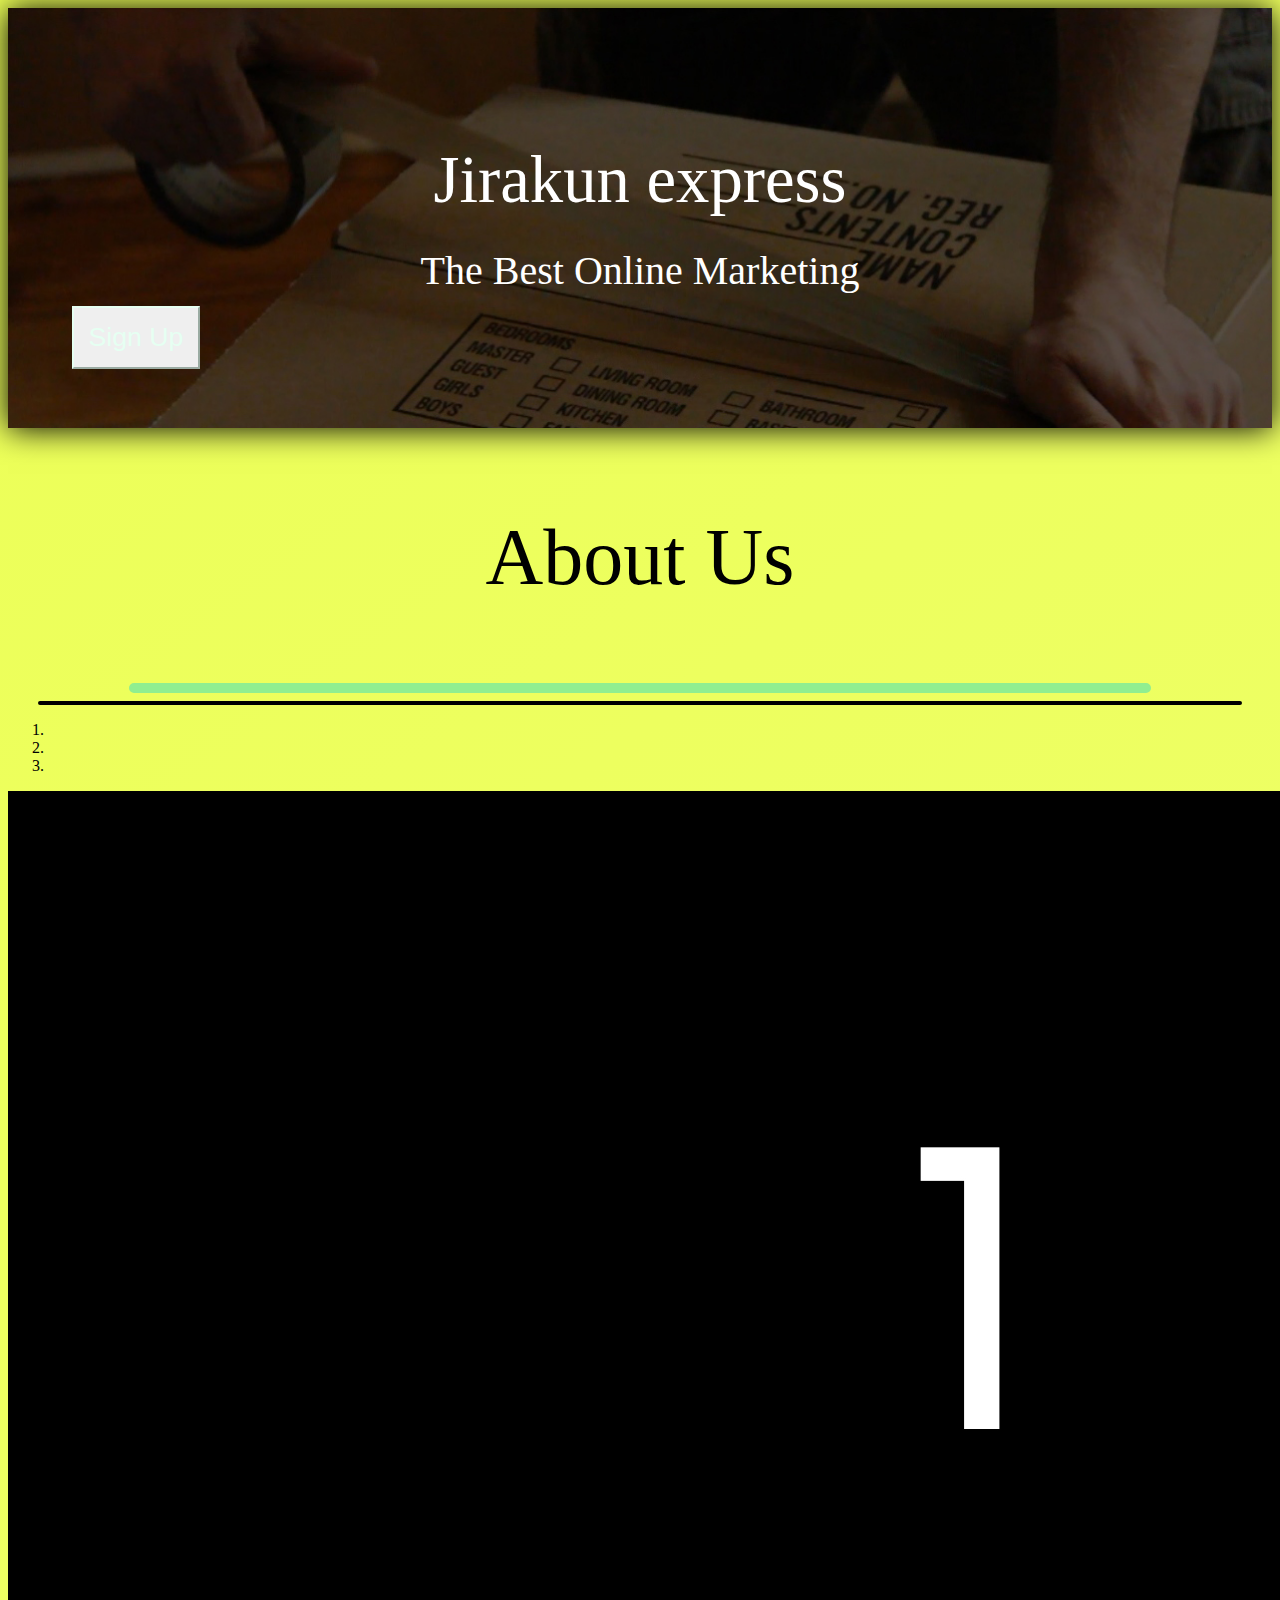
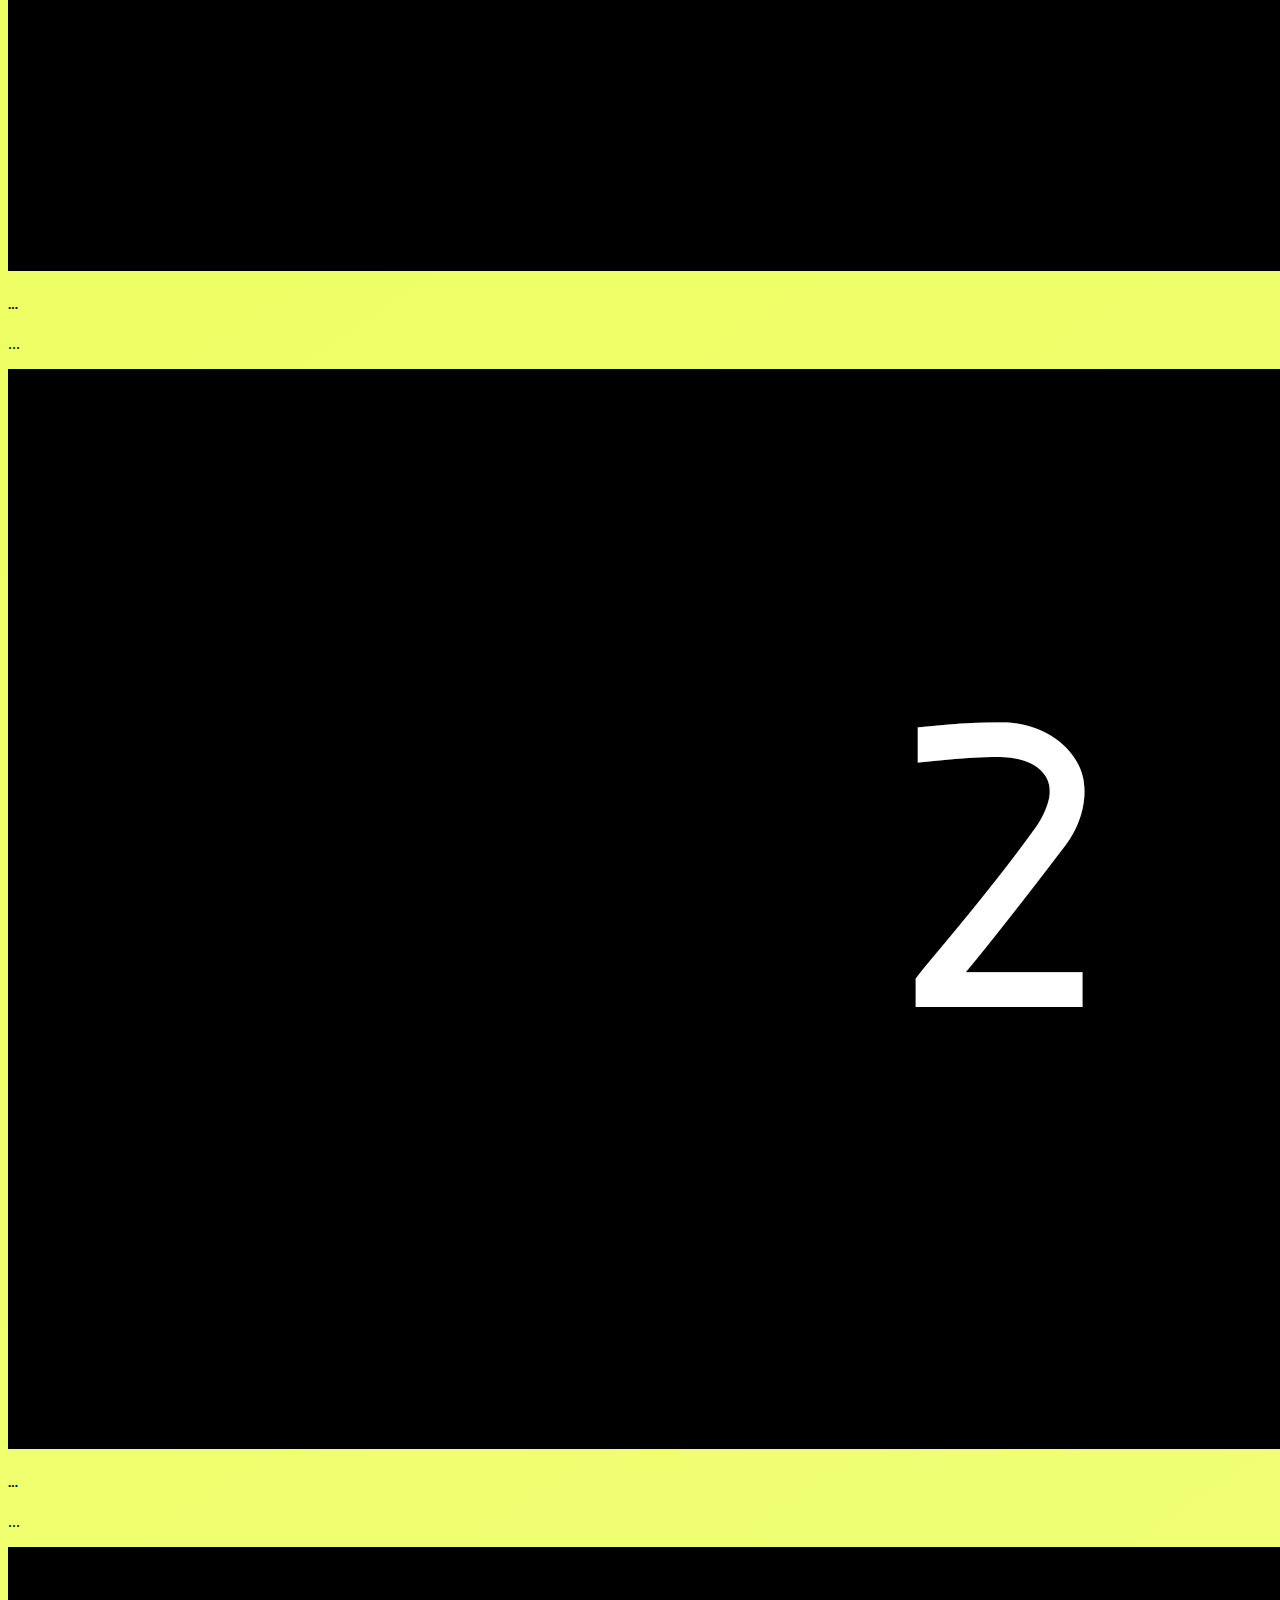
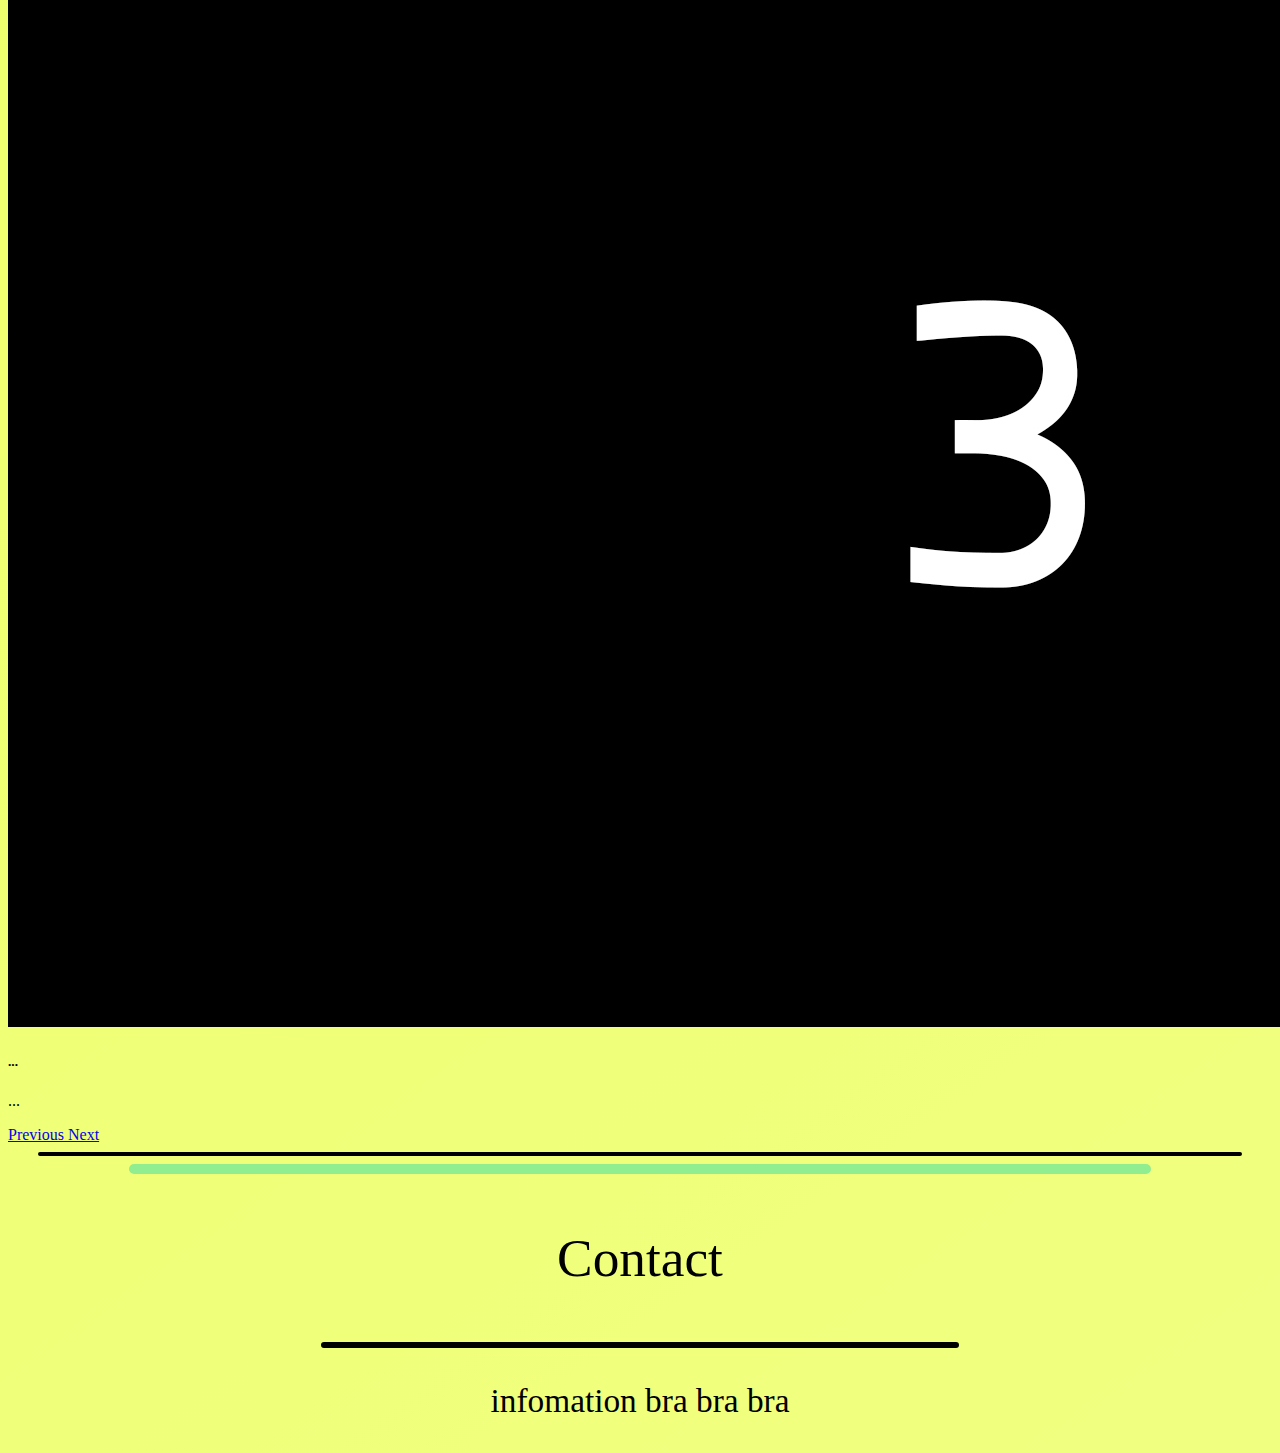
==== commit 2299df6a: "All backend beta1.1" ====
--- a/webfinal/index.html
+++ b/webfinal/index.html
@@ -10,13 +10,12 @@
 	<link rel ="stylesheet" href="css/style.css">
 	<title>Jirakuntorn Express</title>
 </head>
+<body>
+	<img class="headerimg" src="pic\main_picture.jpg" alt="headerimage">
 
-<body>
-	<img class="headerimg" src="pic\bf.jpg" alt="headerimage">
+<span class="companyname"> Jirakun express</span>
 
-<span class="companyname"> JIRAKUN EXPRESS</span>
-
-<span class="titlesay"> The Largest Online Beans Store</span>
+<span class="titlesay"> The Best Online Marketing</span>
 
 <div class="text-center">
 	<span class = "buttonss">
@@ -29,8 +28,8 @@
 	<button type="button" class="btn btn-outline-success button1" onclick="window.location.href = 'register.html';">Sign Up</button>
 </span>
 </div>
-<div class="main">
-	<div class="aboutus"><p>Information</p></div>
+
+	<div class="aboutus"><p>About Us</p></div>
 
 	<hr class="new1">
 	<hr class="new2">
@@ -46,19 +45,22 @@
     <div class="carousel-item active">
       <img class="d-block w-100" src="pic/01.jpg" alt="First slide">
       <div class="carousel-caption d-none d-md-block">
-
+    <h5>...</h5>
+    <p>...</p>
   </div>
     </div>
     <div class="carousel-item">
       <img class="d-block w-100" src="pic/02.jpg" alt="Second slide">
       <div class="carousel-caption d-none d-md-block">
-
+    <h5>...</h5>
+    <p>...</p>
   </div>
     </div>
     <div class="carousel-item">
       <img class="d-block w-100" src="pic/03.jpg" alt="Third slide">
       <div class="carousel-caption d-none d-md-block">
-
+    <h5>...</h5>
+    <p>...</p>
   </div>
     </div>
   </div>
@@ -72,13 +74,12 @@
   </a>
 </div>
 </div>
+
 <hr class="new2">
 <hr class="new1">
 
-<div class="contactss"><p>© jirakun express. All Rights Reserved.</p></div>
+<div class="contactss"><p>Contact</p></div>
 <hr class="new3">
-	<div class="information"><p>หากต้องการสอบถาม หรือ พบปัญหาในการใช้งานเว็บไซต์ โทร 081-920-1877<p></p>
-    </div>
+	<div class="information"><p>infomation bra bra bra<p></p>
 </body>
-
 </html>--- a/webfinal/css/style.css
+++ b/webfinal/css/style.css
@@ -3,33 +3,28 @@
 }
 
 body{
-	background: #f1f1f1;
-	background-size: 400% 400%;	
+	background: linear-gradient(145deg, #ecff56, #ffffff);
+background-size: 400% 400%;
+
+animation: AnimationName 55s ease infinite;
 }
 
-.main{
-	border: 0px solid #555;
-	background-color: #ffffff;
-	border-radius: 5px;
-	padding: 15px;
-	margin-left: 50px;
-	margin-right: 50px;
-	margin-top: 50px;
-	margin-bottom: 50px;
+@keyframes AnimationName { 
+    0%{background-position:4% 0%}
+    50%{background-position:97% 100%}
+    100%{background-position:4% 0%}
 }
-
 
 .headerimg{
 		width: 100%;
 		box-shadow: 0px 1px 30px black;
-
 }
 
 .companyname {
 	width: 100%
 	font:"Courier New";
 	position: absolute;
-  top: 10%;
+  top: 20%;
   left: 50%;
   transform: translate(-50%, -50%);
   font-size: 50pt;
@@ -41,7 +36,7 @@
 	width: 100%
 	font-family:"Courier New";
 	position: absolute;
-  top: 20%;
+  top: 30%;
   left: 50%;
   transform: translate(-50%, -50%);
   font-size: 30pt;
@@ -65,7 +60,7 @@
 
 hr.new3{
 	width: 50%;
-	border :1px solid black;
+	border :3px solid black;
 	border-radius: 10px;
 
 }
@@ -101,10 +96,9 @@
 
 .aboutus{
 	font-family: roboto;
-	font-size: 40pt;
+	font-size: 60pt;
 	text-align: center;
-	font-weight: bold;
-
+	font-weight: thin;
 }
 
 .col-sm-6 {
@@ -114,14 +108,13 @@
 
 .contactss{
 	font-family: roboto;
-	font-size: 20pt;
+	font-size: 40pt;
 	text-align: center;
-	font-weight: bold;
 }
 
 .information{
 	font-family: Roboto;
-	font-size: 15pt;
+	font-size: 25pt;
 	text-align: center;
 }
 
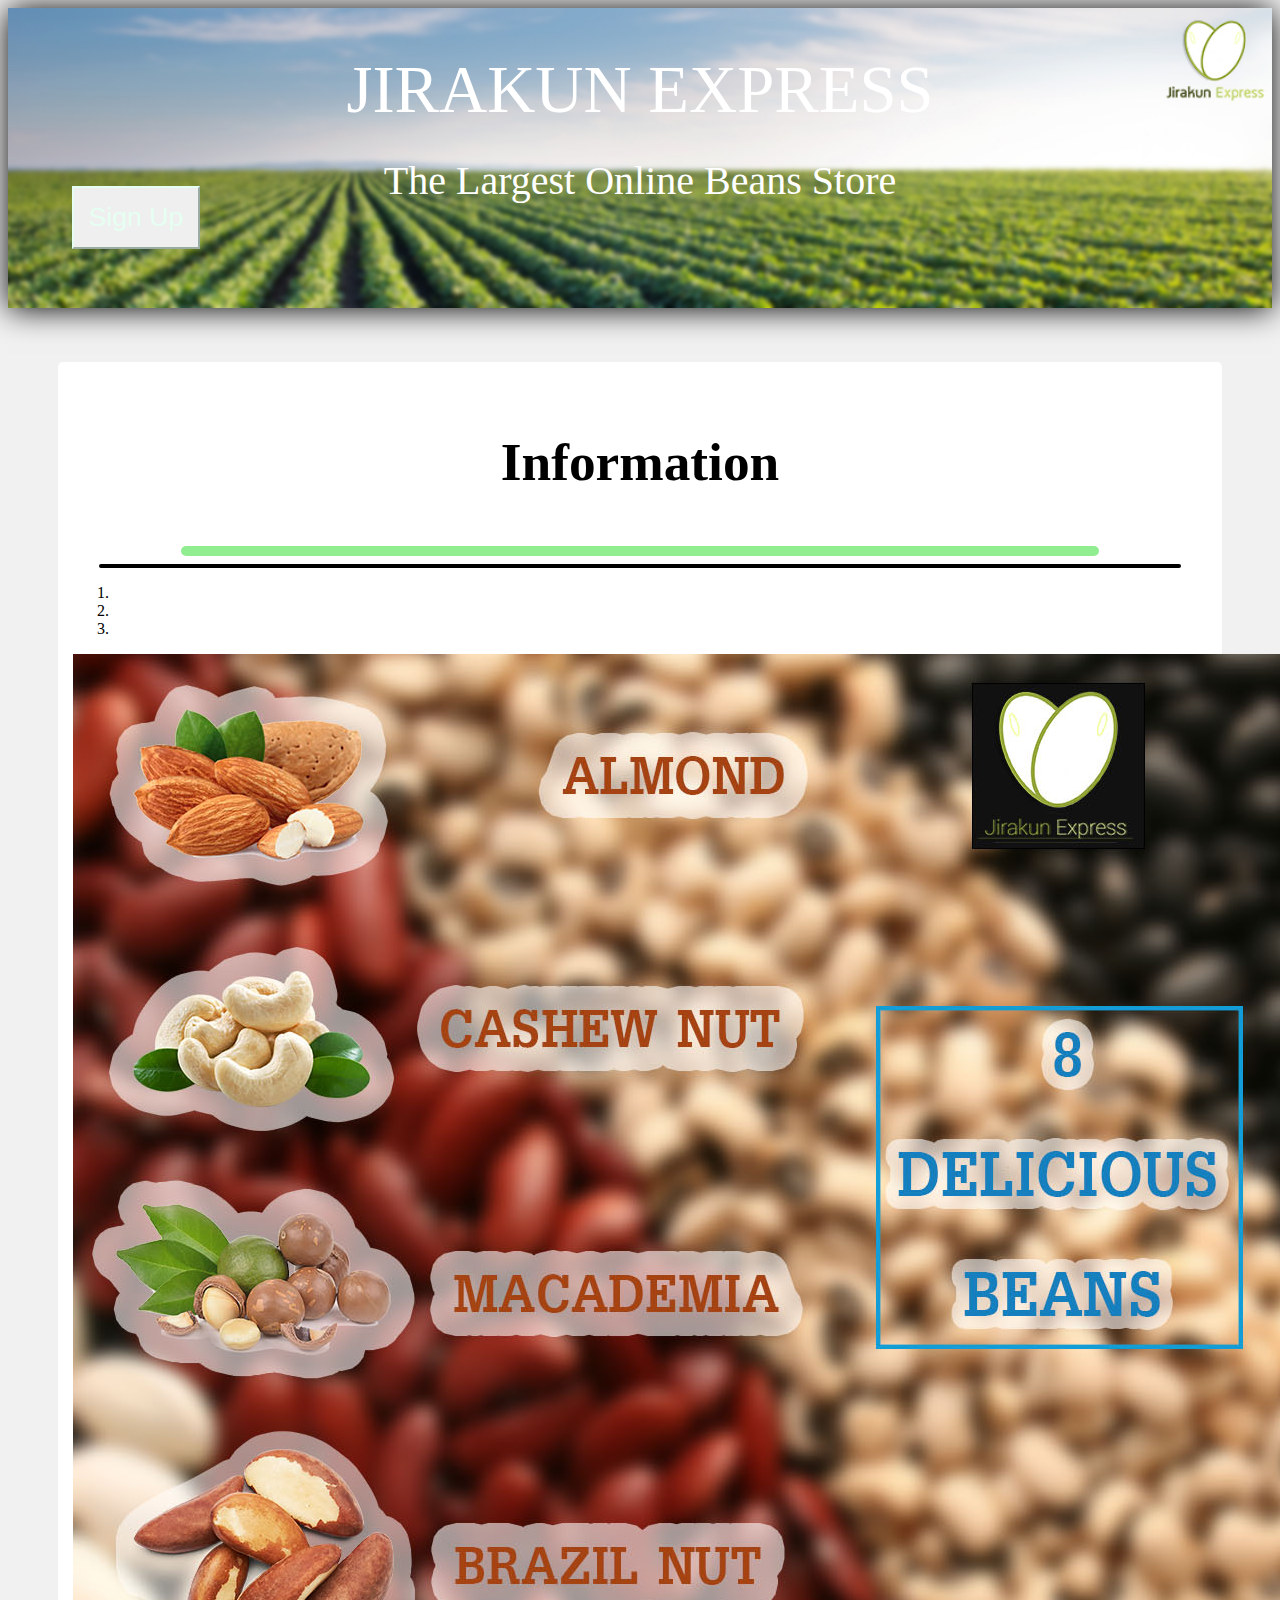
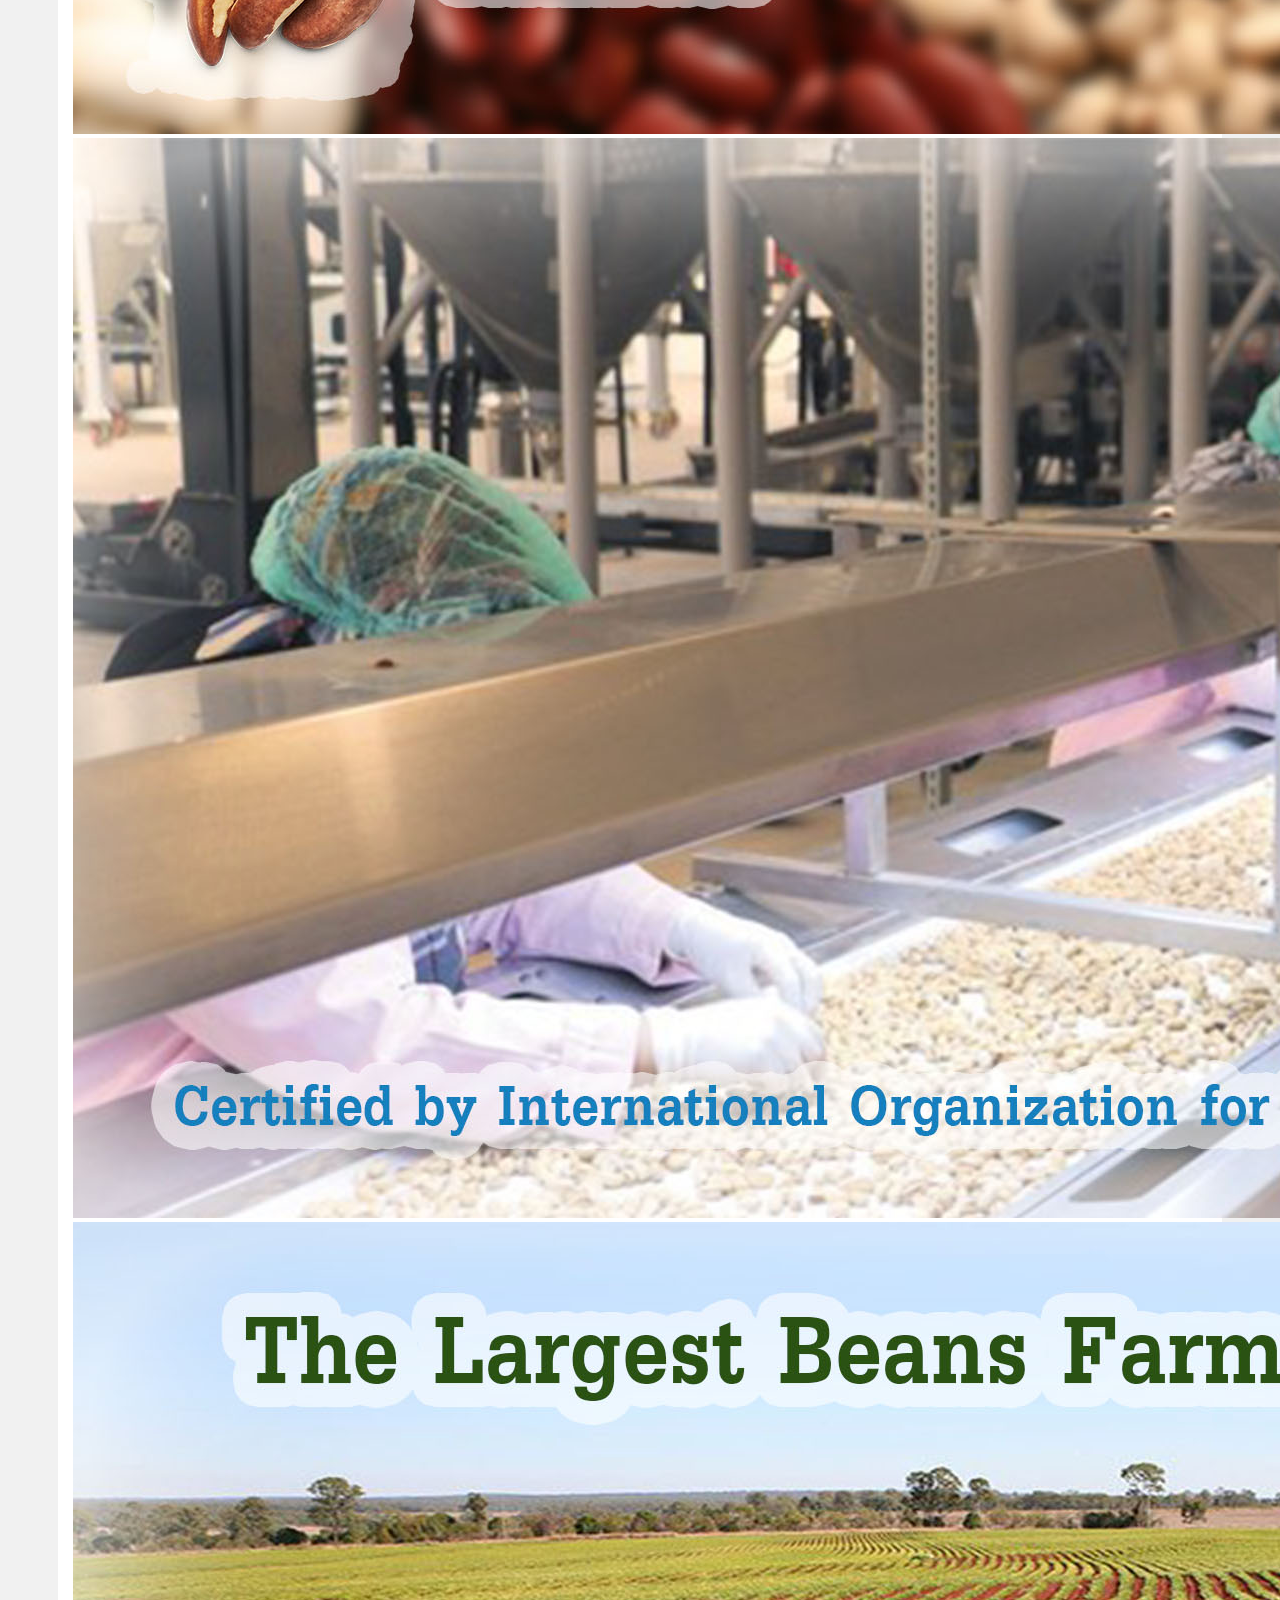
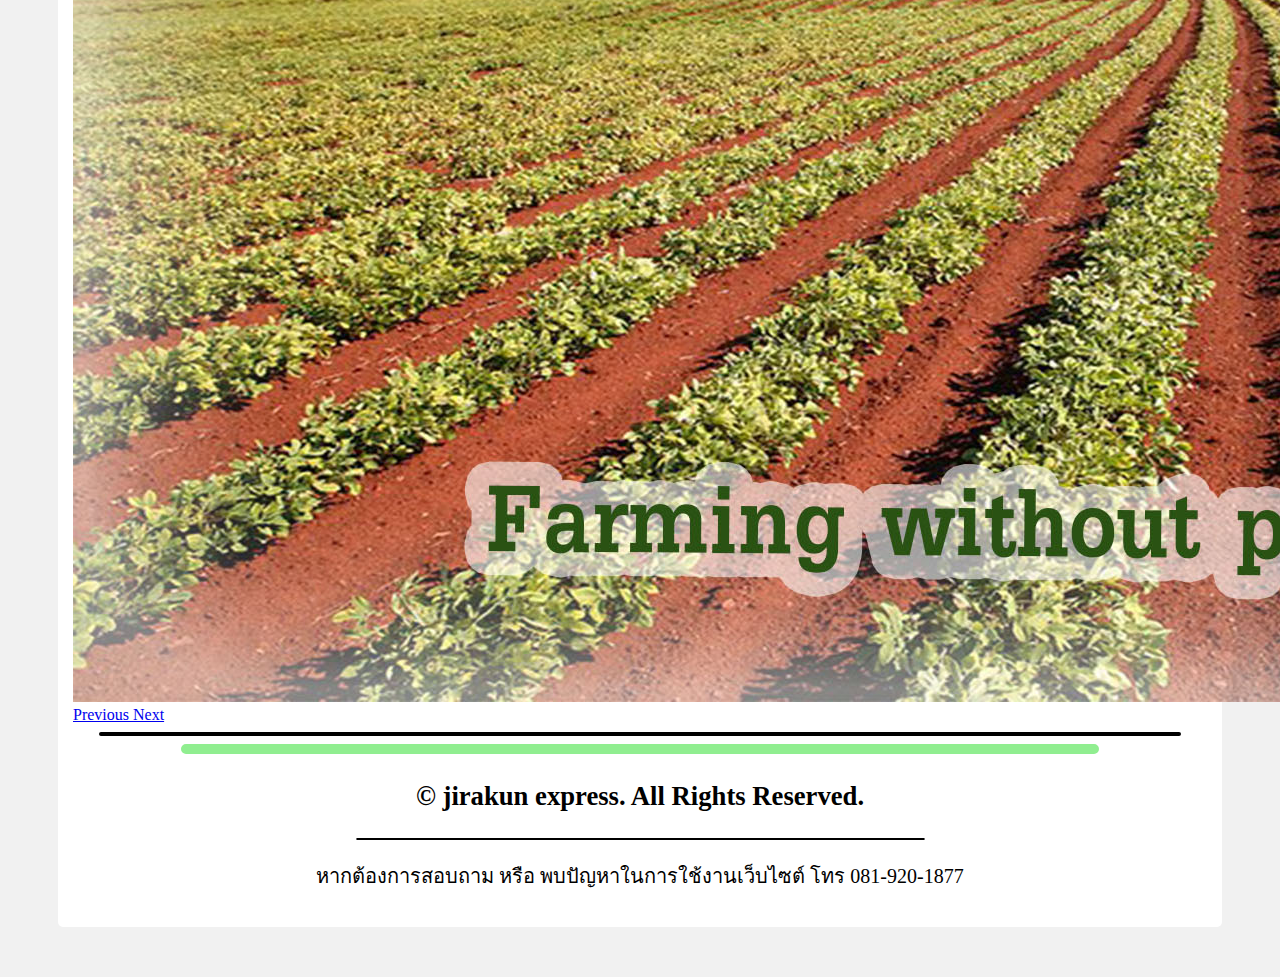
==== commit 29788e0f: "new" ====
--- a/webfinal/index.html
+++ b/webfinal/index.html
@@ -2,40 +2,41 @@
 <html>
 <head>
 
-	<link rel="stylesheet" href="https://stackpath.bootstrapcdn.com/bootstrap/4.1.3/css/bootstrap.min.css" integrity="sha384-MCw98/SFnGE8fJT3GXwEOngsV7Zt27NXFoaoApmYm81iuXoPkFOJwJ8ERdknLPMO" crossorigin="anonymous">
-	<script src="https://code.jquery.com/jquery-3.3.1.slim.min.js" integrity="sha384-q8i/X+965DzO0rT7abK41JStQIAqVgRVzpbzo5smXKp4YfRvH+8abtTE1Pi6jizo" crossorigin="anonymous"></script>
+  <link rel="stylesheet" href="https://stackpath.bootstrapcdn.com/bootstrap/4.1.3/css/bootstrap.min.css" integrity="sha384-MCw98/SFnGE8fJT3GXwEOngsV7Zt27NXFoaoApmYm81iuXoPkFOJwJ8ERdknLPMO" crossorigin="anonymous">
+  <script src="https://code.jquery.com/jquery-3.3.1.slim.min.js" integrity="sha384-q8i/X+965DzO0rT7abK41JStQIAqVgRVzpbzo5smXKp4YfRvH+8abtTE1Pi6jizo" crossorigin="anonymous"></script>
 <script src="https://cdnjs.cloudflare.com/ajax/libs/popper.js/1.14.3/umd/popper.min.js" integrity="sha384-ZMP7rVo3mIykV+2+9J3UJ46jBk0WLaUAdn689aCwoqbBJiSnjAK/l8WvCWPIPm49" crossorigin="anonymous"></script>
 <script src="https://stackpath.bootstrapcdn.com/bootstrap/4.1.3/js/bootstrap.min.js" integrity="sha384-ChfqqxuZUCnJSK3+MXmPNIyE6ZbWh2IMqE241rYiqJxyMiZ6OW/JmZQ5stwEULTy" crossorigin="anonymous"></script>
 
-	<link rel ="stylesheet" href="css/style.css">
-	<title>Jirakuntorn Express</title>
+  <link rel ="stylesheet" href="css/style.css">
+  <title>Jirakuntorn Express</title>
 </head>
+
 <body>
-	<img class="headerimg" src="pic\main_picture.jpg" alt="headerimage">
+  <img class="headerimg" src="pic\bf.jpg" alt="headerimage">
 
-<span class="companyname"> Jirakun express</span>
+<span class="companyname"> JIRAKUN EXPRESS</span>
 
-<span class="titlesay"> The Best Online Marketing</span>
+<span class="titlesay"> The Largest Online Beans Store</span>
 
 <div class="text-center">
-	<span class = "buttonss">
-	<button type="button" class="btn btn-outline-success button1" onclick="window.location.href = 'login.html';">Sign In</button>
+  <span class = "buttonss">
+  <button type="button" class="btn btn-outline-success button1" onclick="window.location.href = 'login.html';">Sign In</button>
 </span>
 </div>
 
 <div class="text-center">
-	<span class = "buttonsss">
-	<button type="button" class="btn btn-outline-success button1" onclick="window.location.href = 'register.html';">Sign Up</button>
+  <span class = "buttonsss">
+  <button type="button" class="btn btn-outline-success button1" onclick="window.location.href = 'register.html';">Sign Up</button>
 </span>
 </div>
+<div class="main">
+  <div class="aboutus"><p>Information</p></div>
 
-	<div class="aboutus"><p>About Us</p></div>
+  <hr class="new1">
+  <hr class="new2">
 
-	<hr class="new1">
-	<hr class="new2">
-
-	<div class="col-sm-6">
-	<div id="carouselExampleIndicators" class="carousel slide" data-ride="carousel">
+  <div class="col-sm-6">
+  <div id="carouselExampleIndicators" class="carousel slide" data-ride="carousel">
   <ol class="carousel-indicators">
     <li data-target="#carouselExampleIndicators" data-slide-to="0" class="active"></li>
     <li data-target="#carouselExampleIndicators" data-slide-to="1"></li>
@@ -45,22 +46,19 @@
     <div class="carousel-item active">
       <img class="d-block w-100" src="pic/01.jpg" alt="First slide">
       <div class="carousel-caption d-none d-md-block">
-    <h5>...</h5>
-    <p>...</p>
+
   </div>
     </div>
     <div class="carousel-item">
       <img class="d-block w-100" src="pic/02.jpg" alt="Second slide">
       <div class="carousel-caption d-none d-md-block">
-    <h5>...</h5>
-    <p>...</p>
+
   </div>
     </div>
     <div class="carousel-item">
       <img class="d-block w-100" src="pic/03.jpg" alt="Third slide">
       <div class="carousel-caption d-none d-md-block">
-    <h5>...</h5>
-    <p>...</p>
+
   </div>
     </div>
   </div>
@@ -74,12 +72,13 @@
   </a>
 </div>
 </div>
-
 <hr class="new2">
 <hr class="new1">
 
-<div class="contactss"><p>Contact</p></div>
+<div class="contactss"><p>© jirakun express. All Rights Reserved.</p></div>
 <hr class="new3">
-	<div class="information"><p>infomation bra bra bra<p></p>
+  <div class="information"><p>หากต้องการสอบถาม หรือ พบปัญหาในการใช้งานเว็บไซต์ โทร 081-920-1877<p></p>
+    </div>
 </body>
+
 </html>--- a/webfinal/css/style.css
+++ b/webfinal/css/style.css
@@ -3,28 +3,33 @@
 }
 
 body{
-	background: linear-gradient(145deg, #ecff56, #ffffff);
-background-size: 400% 400%;
-
-animation: AnimationName 55s ease infinite;
+	background: #f1f1f1;
+	background-size: 400% 400%;	
 }
 
-@keyframes AnimationName { 
-    0%{background-position:4% 0%}
-    50%{background-position:97% 100%}
-    100%{background-position:4% 0%}
+.main{
+	border: 0px solid #555;
+	background-color: #ffffff;
+	border-radius: 5px;
+	padding: 15px;
+	margin-left: 50px;
+	margin-right: 50px;
+	margin-top: 50px;
+	margin-bottom: 50px;
 }
+
 
 .headerimg{
 		width: 100%;
 		box-shadow: 0px 1px 30px black;
+
 }
 
 .companyname {
 	width: 100%
 	font:"Courier New";
 	position: absolute;
-  top: 20%;
+  top: 10%;
   left: 50%;
   transform: translate(-50%, -50%);
   font-size: 50pt;
@@ -36,7 +41,7 @@
 	width: 100%
 	font-family:"Courier New";
 	position: absolute;
-  top: 30%;
+  top: 20%;
   left: 50%;
   transform: translate(-50%, -50%);
   font-size: 30pt;
@@ -60,7 +65,7 @@
 
 hr.new3{
 	width: 50%;
-	border :3px solid black;
+	border :1px solid black;
 	border-radius: 10px;
 
 }
@@ -96,9 +101,10 @@
 
 .aboutus{
 	font-family: roboto;
-	font-size: 60pt;
+	font-size: 40pt;
 	text-align: center;
-	font-weight: thin;
+	font-weight: bold;
+
 }
 
 .col-sm-6 {
@@ -108,13 +114,14 @@
 
 .contactss{
 	font-family: roboto;
-	font-size: 40pt;
+	font-size: 20pt;
 	text-align: center;
+	font-weight: bold;
 }
 
 .information{
 	font-family: Roboto;
-	font-size: 25pt;
+	font-size: 15pt;
 	text-align: center;
 }
 
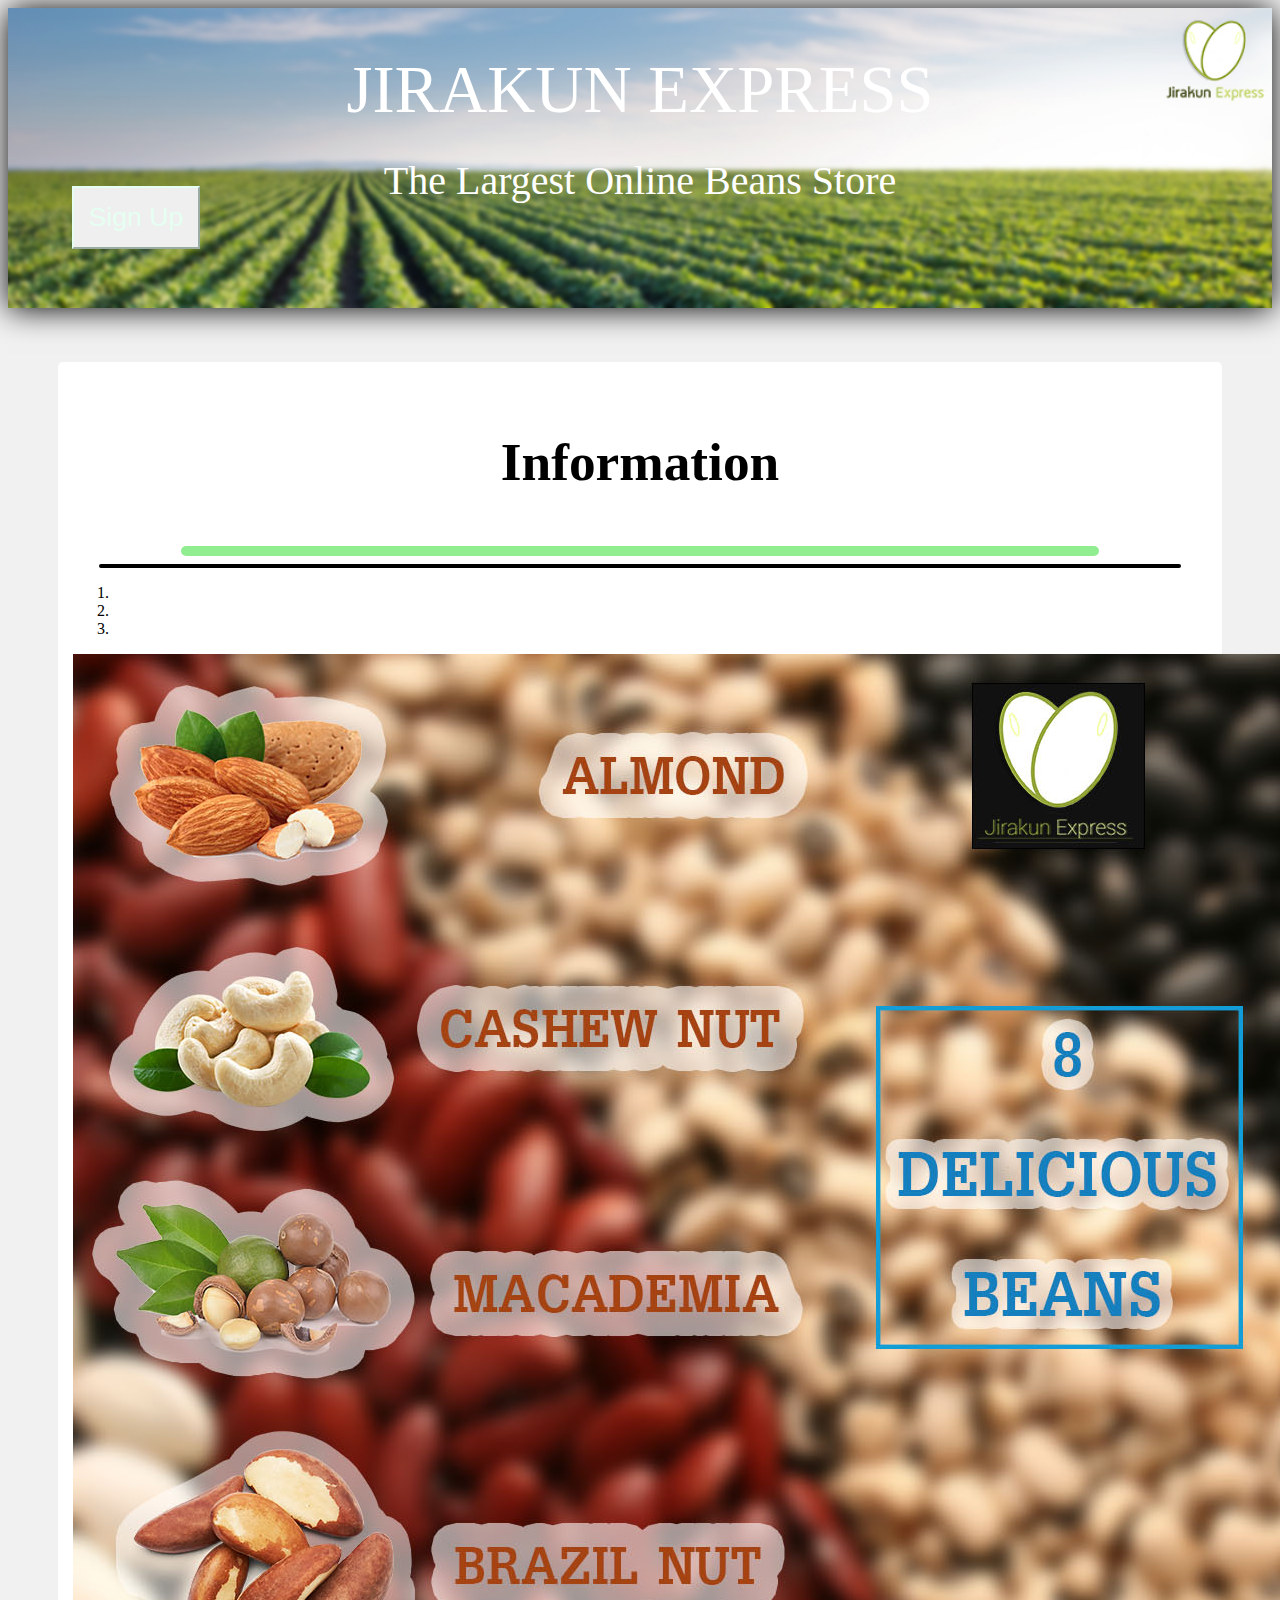
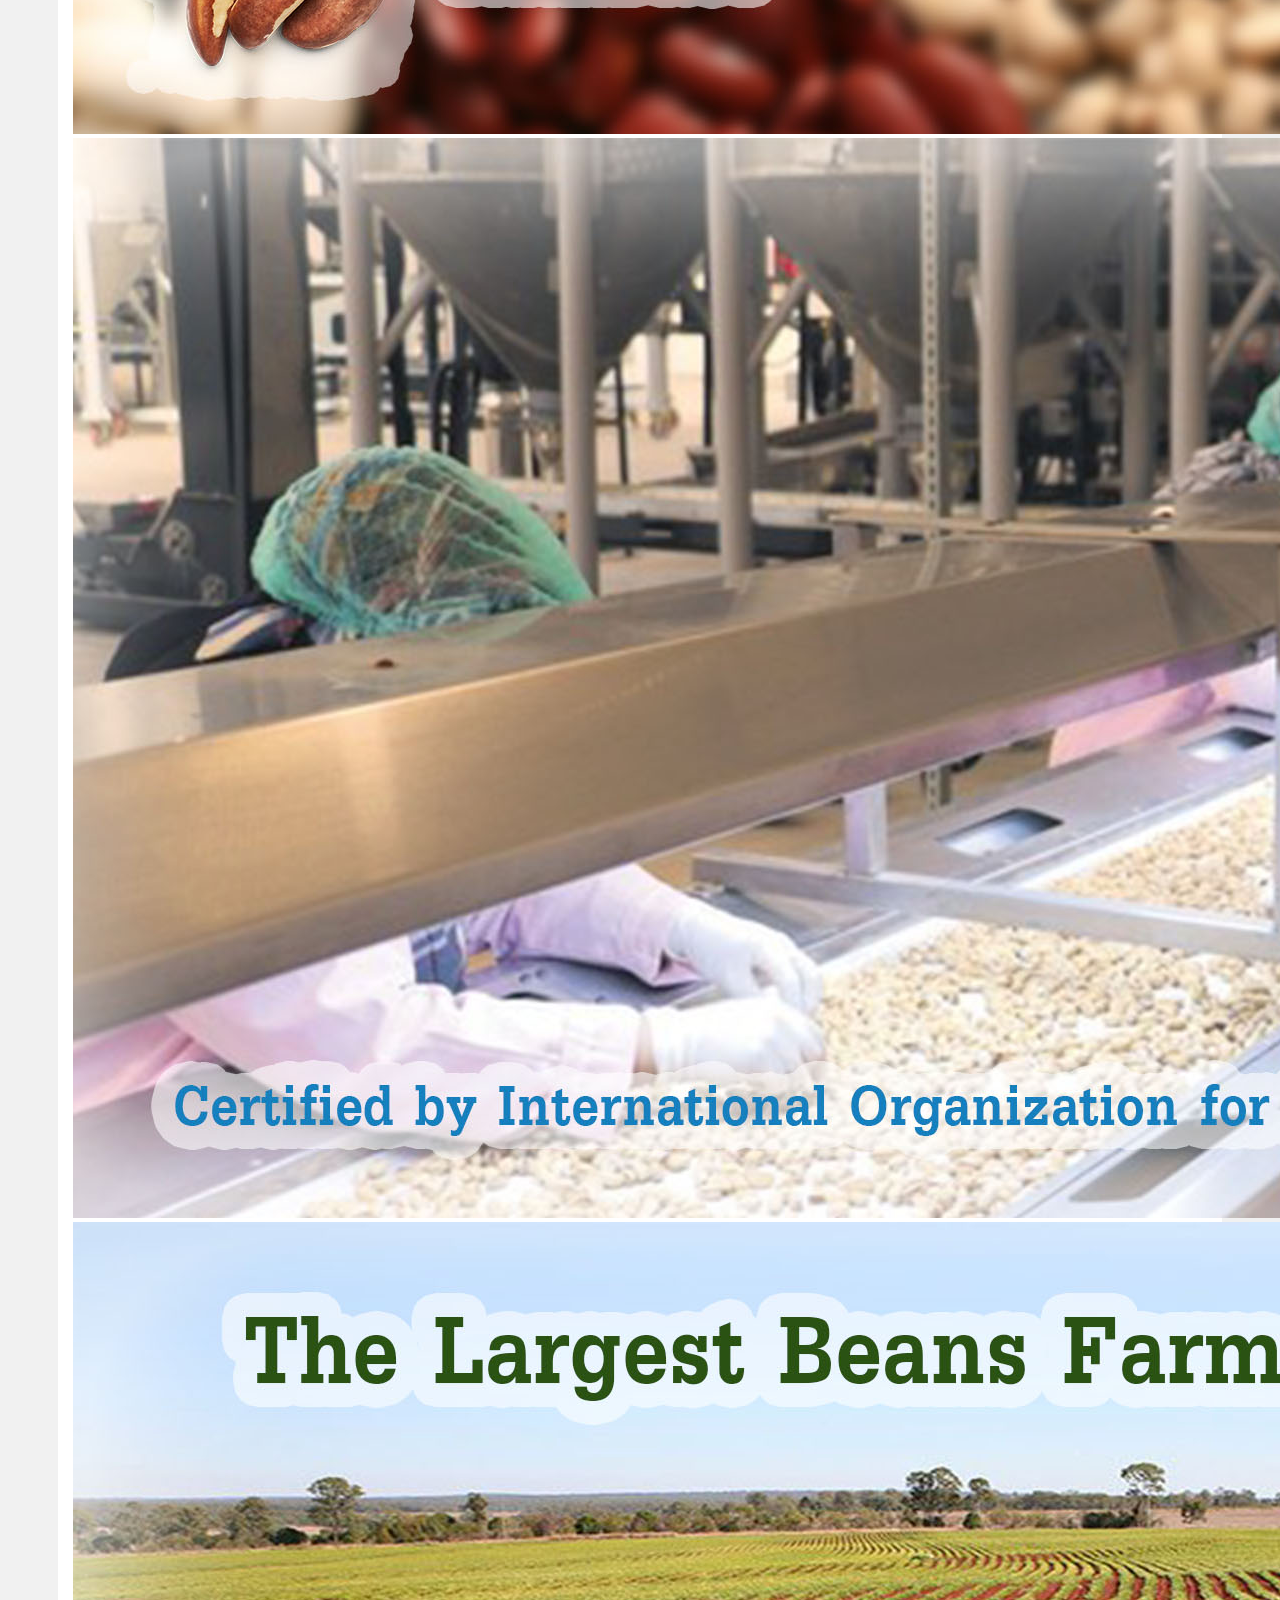
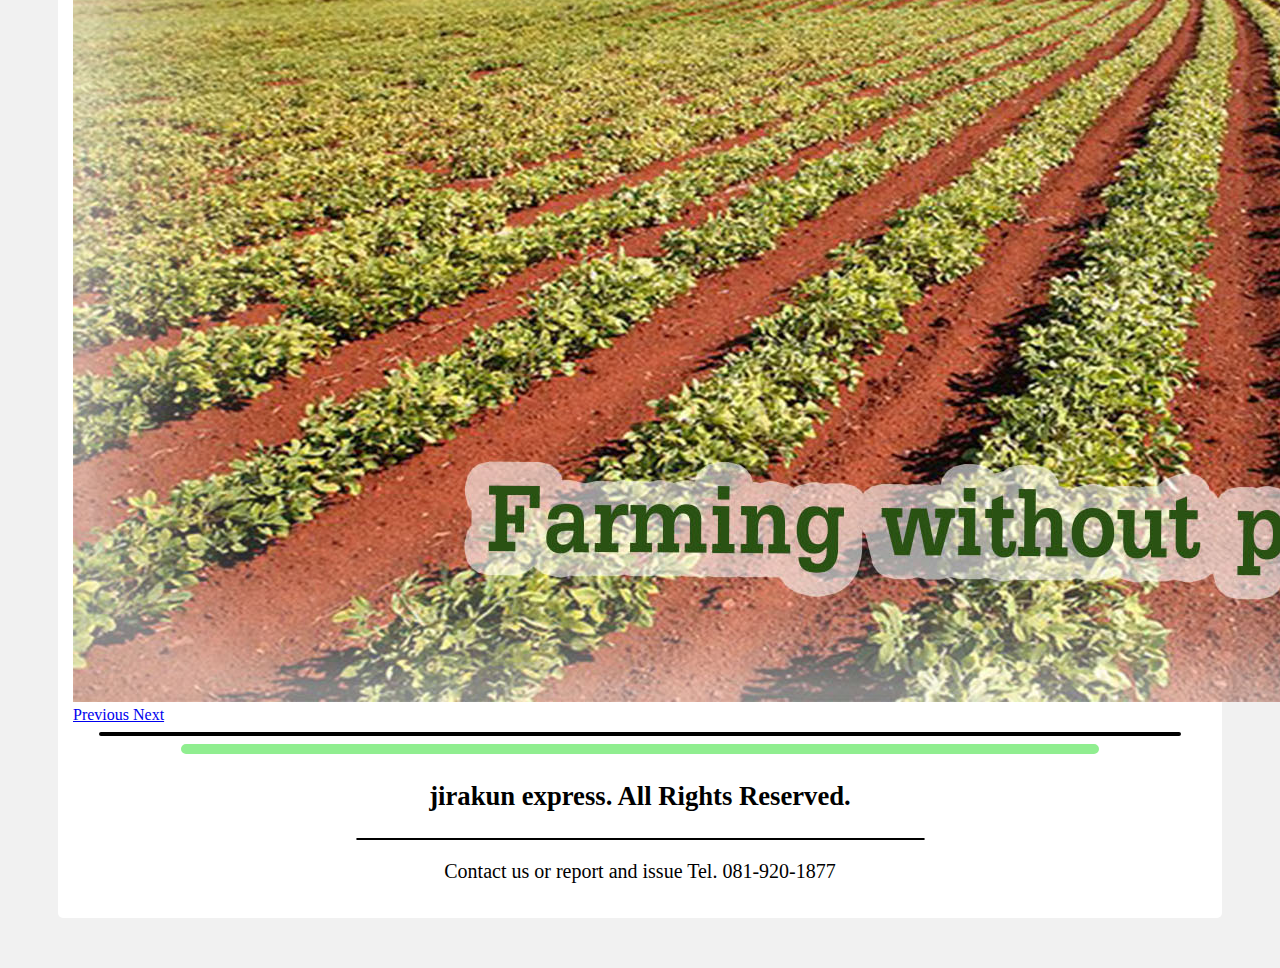
==== commit 996a73d3: "Finished Project" ====
--- a/webfinal/index.html
+++ b/webfinal/index.html
@@ -2,6 +2,7 @@
 <html>
 <head>
 
+  <meta content="text/html; charset=utf-8" />
   <link rel="stylesheet" href="https://stackpath.bootstrapcdn.com/bootstrap/4.1.3/css/bootstrap.min.css" integrity="sha384-MCw98/SFnGE8fJT3GXwEOngsV7Zt27NXFoaoApmYm81iuXoPkFOJwJ8ERdknLPMO" crossorigin="anonymous">
   <script src="https://code.jquery.com/jquery-3.3.1.slim.min.js" integrity="sha384-q8i/X+965DzO0rT7abK41JStQIAqVgRVzpbzo5smXKp4YfRvH+8abtTE1Pi6jizo" crossorigin="anonymous"></script>
 <script src="https://cdnjs.cloudflare.com/ajax/libs/popper.js/1.14.3/umd/popper.min.js" integrity="sha384-ZMP7rVo3mIykV+2+9J3UJ46jBk0WLaUAdn689aCwoqbBJiSnjAK/l8WvCWPIPm49" crossorigin="anonymous"></script>
@@ -75,9 +76,9 @@
 <hr class="new2">
 <hr class="new1">
 
-<div class="contactss"><p>© jirakun express. All Rights Reserved.</p></div>
+<div class="contactss"><p>jirakun express. All Rights Reserved.</p></div>
 <hr class="new3">
-  <div class="information"><p>หากต้องการสอบถาม หรือ พบปัญหาในการใช้งานเว็บไซต์ โทร 081-920-1877<p></p>
+  <div class="information"><p>Contact us or report and issue Tel. 081-920-1877<p></p>
     </div>
 </body>
 
--- a/webfinal/css/style.css
+++ b/webfinal/css/style.css
@@ -128,4 +128,285 @@
 @font-face {
 	font-family: 'roboto';
 	src: url(font/roboto-Thin.ttf);
+}
+
+@media only screen and (max-width: 768px){
+html {
+  scroll-behavior: smooth;
+}
+
+body{
+	background: #f1f1f1;
+	background-size: 400% 400%;	
+}
+
+.main{
+	border: 0px solid #555;
+	background-color: #ffffff;
+	border-radius: 5px;
+	padding: 15px;
+	margin-left: 50px;
+	margin-right: 50px;
+	margin-top: 50px;
+	margin-bottom: 50px;
+}
+
+
+.headerimg{
+		width: 100%;
+		box-shadow: 0px 1px 30px black;
+
+}
+
+.companyname {
+	width: 100%
+	font:"Courier New";
+	position: absolute;
+  top: 10%;
+  left: 50%;
+  transform: translate(-50%, -50%);
+  font-size: 30pt;
+  font-weight: thin;
+  color: white;
+}
+
+.titlesay{
+	width: 100%
+	font-family:"Courier New";
+	position: absolute;
+  top: 15%;
+  left: 50%;
+  transform: translate(-50%, -50%);
+  font-size: 20pt;
+  font-weight: thin;
+  color: white;
+}
+
+hr.new1{
+	width: 80%;
+	border :5px solid lightgreen;
+	border-radius:10px;
+
+}
+
+hr.new2{
+	width: 95%;
+	border :2px solid black;
+	border-radius: 2px;
+
+}
+
+hr.new3{
+	width: 50%;
+	border :1px solid black;
+	border-radius: 10px;
+
+}
+
+.buttonss .btn{
+   position: absolute;
+  transform: translate(-150%, 10%);
+  color : #00b33c;
+  font-size: 15pt;
+}
+
+.buttonsss .btn{
+   position: absolute;
+  transform: translate(50%, 10%);
+  color : #00b33c;
+  font-size: 15pt;
+
+}
+
+.button1.btn {
+	width: 15%;
+	height: 7%;
+	border-color : #00b33c;
+
+}
+.button1.btn {
+	width: 15%;
+	height: 7%;
+	border-color : #00b33c;
+}
+
+.button1.btn:hover{
+	background-color: #66ff99;
+}
+
+.aboutus{
+	font-family: roboto;
+	font-size: 40pt;
+	text-align: center;
+	font-weight: bold;
+
+}
+
+.col-sm-6 {
+	width: 100%;
+	margin-left: auto;
+	margin-right: auto;
+}
+
+.contactss{
+	font-family: roboto;
+	font-size: 20pt;
+	text-align: center;
+	font-weight: bold;
+}
+
+.information{
+	font-family: "roboto";
+	font-size: 15pt;
+	text-align: center;
+}
+
+@font-face {
+	font-family: 'roboto';
+	src: url(font/roboto-Thin.ttf);
+}
+
+@font-face {
+	font-family: 'print4u';
+	src: url(font/PrintAble4U Regular ver 1.00.ttf);
+}
+
+@media only screen and (max-width: 500px){
+html {
+  scroll-behavior: smooth;
+}
+
+body{
+	background: #f1f1f1;
+	background-size: 400% 400%;	
+}
+
+.main{
+	border: 0px solid #555;
+	background-color: #ffffff;
+	border-radius: 5px;
+	padding: 15px;
+	margin-left: 50px;
+	margin-right: 50px;
+	margin-top: 50px;
+	margin-bottom: 50px;
+}
+
+
+.headerimg{
+		width: 100%;
+		box-shadow: 0px 1px 30px black;
+
+}
+
+.companyname {
+	width: 100%
+	font:"Courier New";
+	position: absolute;
+  top: 10%;
+  left: 50%;
+  transform: translate(-50%, -250%);
+  font-size: 15pt;
+  font-weight: thin;
+  color: white;
+}
+
+.titlesay{
+	width: 100%
+	font-family:"Courier New";
+	position: absolute;
+  top: 15%;
+  left: 50%;
+  transform: translate(-50%, -320%);
+  font-size: 13pt;
+  font-weight: thin;
+  color: white;
+}
+
+hr.new1{
+	width: 80%;
+	border :5px solid lightgreen;
+	border-radius:10px;
+
+}
+
+hr.new2{
+	width: 95%;
+	border :2px solid black;
+	border-radius: 2px;
+
+}
+
+hr.new3{
+	width: 50%;
+	border :1px solid black;
+	border-radius: 10px;
+
+}
+
+.buttonss .btn{
+   position: absolute;
+  transform: translate(-150%, 10%);
+  color : #00b33c;
+  font-size: 12pt;
+}
+
+.buttonsss .btn{
+   position: absolute;
+  transform: translate(50%, 10%);
+  color : #00b33c;
+  font-size: 12pt;
+}
+
+.button1.btn {
+	width: 13%;
+	height: 7%;
+	border-color : #00b33c;
+
+}
+.button1.btn {
+	width: 15%;
+	height: 7%;
+	border-color : #00b33c;
+}
+
+.button1.btn:hover{
+	background-color: #66ff99;
+}
+
+.aboutus{
+	font-family: roboto;
+	font-size: 40pt;
+	text-align: center;
+	font-weight: bold;
+
+}
+
+.col-sm-6 {
+	width: 100%;
+	margin-left: auto;
+	margin-right: auto;
+}
+
+.contactss{
+	font-family: roboto;
+	font-size: 20pt;
+	text-align: center;
+	font-weight: bold;
+}
+
+.information{
+	font-family: "roboto";
+	font-size: 15pt;
+	text-align: center;
+}
+
+@font-face {
+	font-family: 'roboto';
+	src: url(font/roboto-Thin.ttf);
+}
+
+@font-face {
+	font-family: 'print4u';
+	src: url(font/PrintAble4U Regular ver 1.00.ttf);
 }